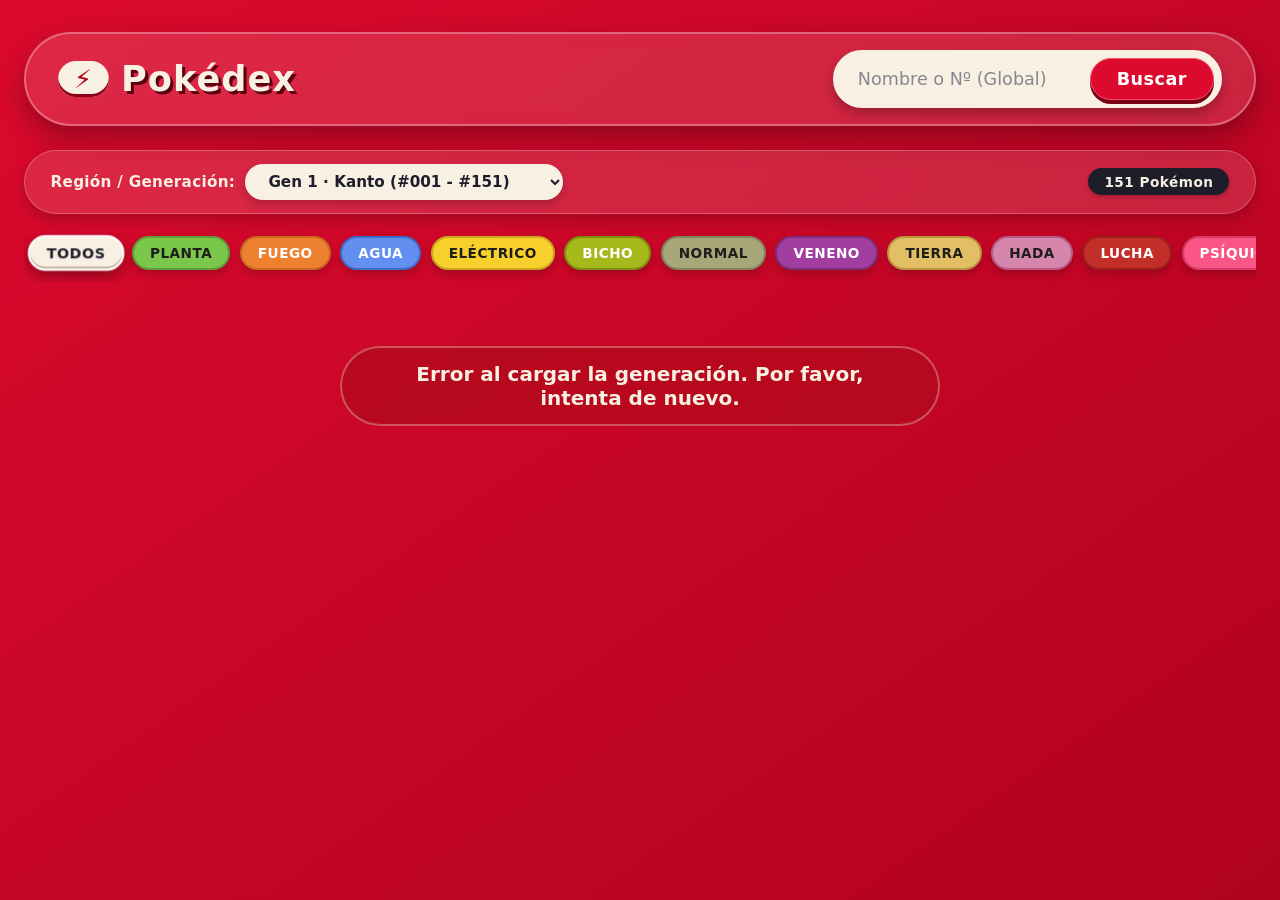
==== index.html @ fa8909f0 "feat: Pokédex completa con 9 generaciones, backend Flask, audio cries, modo Shiny y cadena evolutiva" ====
<!DOCTYPE html>
<html lang="es">
<head>
  <meta charset="UTF-8">
  <meta name="viewport" content="width=device-width, initial-scale=1.0, maximum-scale=1.5">
  <title>Pokédex · API Pokémon (Gen 1 - 9)</title>
  <link rel="stylesheet" href="style.css">
</head>
<body>
  <header class="pokedex-header">
    <h1>
      <span>⚡</span> Pokédex
    </h1>
    <div class="search-box">
      <input type="text" id="searchInput" placeholder="Nombre o Nº (Global)" aria-label="Buscar Pokémon">
      <button id="searchBtn">Buscar</button>
    </div>
  </header>

  <!-- Barra de Control: Selector de Generación y Contador -->
  <section class="controls-bar" aria-label="Control de Generaciones">
    <div class="generation-selector-wrapper">
      <label for="generationSelect" class="generation-label">Región / Generación:</label>
      <select id="generationSelect" class="generation-select" aria-label="Seleccionar Generación">
        <option value="1" selected>Gen 1 · Kanto (#001 - #151)</option>
        <option value="2">Gen 2 · Johto (#152 - #251)</option>
        <option value="3">Gen 3 · Hoenn (#252 - #386)</option>
        <option value="4">Gen 4 · Sinnoh (#387 - #493)</option>
        <option value="5">Gen 5 · Teselia (#494 - #649)</option>
        <option value="6">Gen 6 · Kalos (#650 - #721)</option>
        <option value="7">Gen 7 · Alola (#722 - #809)</option>
        <option value="8">Gen 8 · Galar (#810 - #905)</option>
        <option value="9">Gen 9 · Paldea (#906 - #1025)</option>
      </select>
    </div>
    <span class="pokemon-counter-badge" id="pokemonCounterBadge">151 Pokémon</span>
  </section>

  <!-- Filtro por Tipo -->
  <section class="types-filter-wrapper" aria-label="Filtro por tipo de Pokémon">
    <div class="types-filter-container" id="typesFilterContainer">
      <button class="type-filter-btn active" data-type="all">Todos</button>
      <button class="type-filter-btn type-grass" data-type="grass">Planta</button>
      <button class="type-filter-btn type-fire" data-type="fire">Fuego</button>
      <button class="type-filter-btn type-water" data-type="water">Agua</button>
      <button class="type-filter-btn type-electric" data-type="electric">Eléctrico</button>
      <button class="type-filter-btn type-bug" data-type="bug">Bicho</button>
      <button class="type-filter-btn type-normal" data-type="normal">Normal</button>
      <button class="type-filter-btn type-poison" data-type="poison">Veneno</button>
      <button class="type-filter-btn type-ground" data-type="ground">Tierra</button>
      <button class="type-filter-btn type-fairy" data-type="fairy">Hada</button>
      <button class="type-filter-btn type-fighting" data-type="fighting">Lucha</button>
      <button class="type-filter-btn type-psychic" data-type="psychic">Psíquico</button>
      <button class="type-filter-btn type-rock" data-type="rock">Roca</button>
      <button class="type-filter-btn type-ghost" data-type="ghost">Fantasma</button>
      <button class="type-filter-btn type-ice" data-type="ice">Hielo</button>
      <button class="type-filter-btn type-dragon" data-type="dragon">Dragón</button>
      <button class="type-filter-btn type-steel" data-type="steel">Acero</button>
      <button class="type-filter-btn type-flying" data-type="flying">Volador</button>
    </div>
  </section>

  <!-- Mensajes de estado y loader -->
  <div id="statusContainer" class="status-msg" style="display: none;"></div>
  <div id="loaderContainer" class="loader" style="display: none;"></div>

  <!-- Cuadrícula de Pokémon -->
  <main id="pokedexGrid" class="pokedex-grid"></main>

  <!-- Modal de Detalles del Pokémon -->
  <dialog id="pokemonModal" class="pokemon-modal">
    <div class="modal-card" id="modalCard">
      <button class="modal-close-btn" id="modalCloseBtn" aria-label="Cerrar modal">&times;</button>
      <div id="modalBody"></div>
    </div>
  </dialog>

  <script src="script.js"></script>
</body>
</html>
---- style.css ----
/* ==========================================================================
   Reset y base
   ========================================================================== */
* {
  margin: 0;
  padding: 0;
  box-sizing: border-box;
  font-family: 'Segoe UI', system-ui, -apple-system, sans-serif;
}

body {
  background: linear-gradient(145deg, #dc0a2d 0%, #b0021f 100%);
  min-height: 100vh;
  padding: 2rem 1.5rem 3rem;
  display: flex;
  flex-direction: column;
  align-items: center;
  color: #1e1e2a;
}

/* ==========================================================================
   Encabezado de la Pokédex
   ========================================================================== */
.pokedex-header {
  width: 100%;
  max-width: 1300px;
  display: flex;
  flex-wrap: wrap;
  justify-content: space-between;
  align-items: center;
  margin-bottom: 1.5rem;
  background: rgba(255, 255, 255, 0.12);
  backdrop-filter: blur(8px);
  padding: 1rem 2rem;
  border-radius: 60px;
  box-shadow: 0 12px 28px rgba(0, 0, 0, 0.3);
  border: 2px solid rgba(255, 255, 255, 0.3);
}

.pokedex-header h1 {
  display: flex;
  align-items: center;
  gap: 12px;
  font-size: 2.2rem;
  font-weight: 700;
  color: #f8f0e3;
  text-shadow: 3px 3px 0 #5c0010;
  letter-spacing: 1px;
}

.pokedex-header h1 span {
  background: #f8f0e3;
  color: #b0021f;
  padding: 0.2rem 1rem;
  border-radius: 50px;
  font-size: 1.6rem;
  text-shadow: none;
  box-shadow: inset 0 -3px 0 #8a0018;
}

.search-box {
  display: flex;
  gap: 8px;
  background: #f8f0e3;
  padding: 0.4rem 0.4rem 0.4rem 1.2rem;
  border-radius: 60px;
  box-shadow: 0 6px 12px rgba(0, 0, 0, 0.25);
  border: 2px solid #f8f0e3;
  flex-wrap: wrap;
}

.search-box input {
  border: none;
  background: transparent;
  padding: 0.6rem 0.2rem;
  font-size: 1.1rem;
  min-width: 180px;
  outline: none;
  color: #1e1e2a;
  font-weight: 500;
}

.search-box input::placeholder {
  color: #5a5a6e;
  font-weight: 400;
  opacity: 0.7;
}

.search-box button {
  background: #dc0a2d;
  border: none;
  padding: 0.6rem 1.6rem;
  border-radius: 60px;
  font-weight: 600;
  font-size: 1.1rem;
  color: white;
  cursor: pointer;
  transition: 0.2s;
  box-shadow: 0 4px 0 #7a0015;
  border: 1px solid #ff4d6a;
  letter-spacing: 0.5px;
}

.search-box button:hover {
  transform: translateY(-2px);
  background: #f0103a;
  box-shadow: 0 6px 0 #7a0015;
}

.search-box button:active {
  transform: translateY(2px);
  box-shadow: 0 1px 0 #7a0015;
}

/* ==========================================================================
   Barra de Controles (Selector de Generación y Contador)
   ========================================================================== */
.controls-bar {
  width: 100%;
  max-width: 1300px;
  display: flex;
  justify-content: space-between;
  align-items: center;
  flex-wrap: wrap;
  gap: 1rem;
  margin-bottom: 1.2rem;
  background: rgba(255, 255, 255, 0.12);
  backdrop-filter: blur(6px);
  padding: 0.8rem 1.6rem;
  border-radius: 40px;
  border: 1px solid rgba(255, 255, 255, 0.25);
  box-shadow: 0 6px 16px rgba(0, 0, 0, 0.2);
}

.generation-selector-wrapper {
  display: flex;
  align-items: center;
  gap: 10px;
  flex-wrap: wrap;
}

.generation-label {
  color: #f8f0e3;
  font-size: 0.95rem;
  font-weight: 700;
  letter-spacing: 0.3px;
}

.generation-select {
  background: #f8f0e3;
  color: #1e1e2a;
  border: none;
  padding: 0.5rem 1.2rem;
  border-radius: 30px;
  font-size: 0.95rem;
  font-weight: 700;
  cursor: pointer;
  outline: none;
  box-shadow: 0 4px 8px rgba(0, 0, 0, 0.2);
  transition: all 0.2s ease;
}

.generation-select:hover, .generation-select:focus {
  background: #ffffff;
  box-shadow: 0 6px 12px rgba(0, 0, 0, 0.3);
  transform: translateY(-1px);
}

.pokemon-counter-badge {
  background: #1e1e2a;
  color: #f8f0e3;
  padding: 0.35rem 1rem;
  border-radius: 30px;
  font-size: 0.85rem;
  font-weight: 700;
  letter-spacing: 0.5px;
  box-shadow: 0 2px 4px rgba(0, 0, 0, 0.2);
}

/* ==========================================================================
   Filtros por Tipo (Barra deslizable)
   ========================================================================== */
.types-filter-wrapper {
  width: 100%;
  max-width: 1300px;
  margin-bottom: 2rem;
  overflow-x: auto;
  padding-bottom: 0.5rem;
  scrollbar-width: thin;
  scrollbar-color: rgba(255, 255, 255, 0.4) transparent;
}

.types-filter-wrapper::-webkit-scrollbar {
  height: 6px;
}

.types-filter-wrapper::-webkit-scrollbar-thumb {
  background: rgba(255, 255, 255, 0.4);
  border-radius: 10px;
}

.types-filter-container {
  display: flex;
  gap: 0.6rem;
  align-items: center;
  min-width: max-content;
  padding: 0.2rem 0.4rem;
}

.type-filter-btn {
  padding: 0.45rem 1rem;
  border-radius: 50px;
  border: 2px solid rgba(255, 255, 255, 0.3);
  background: rgba(255, 255, 255, 0.15);
  color: #f8f0e3;
  font-size: 0.85rem;
  font-weight: 600;
  cursor: pointer;
  transition: all 0.2s ease;
  backdrop-filter: blur(4px);
  text-transform: uppercase;
  letter-spacing: 0.5px;
  box-shadow: 0 4px 8px rgba(0, 0, 0, 0.2);
}

.type-filter-btn:hover {
  transform: translateY(-2px);
  border-color: #f8f0e3;
  box-shadow: 0 6px 12px rgba(0, 0, 0, 0.3);
}

.type-filter-btn.active {
  background: #f8f0e3 !important;
  color: #1e1e2a !important;
  border-color: #ffffff !important;
  box-shadow: 0 4px 14px rgba(0, 0, 0, 0.4), inset 0 -2px 0 #c2b2a2;
  font-weight: 700;
  transform: scale(1.05);
}

/* ==========================================================================
   Cuadrícula y Tarjetas Pokémon
   ========================================================================== */
.pokedex-grid {
  display: grid;
  grid-template-columns: repeat(auto-fill, minmax(190px, 1fr));
  gap: 1.6rem;
  width: 100%;
  max-width: 1300px;
  margin: 0 auto;
}

.pokemon-card {
  background: #f8f0e3;
  border-radius: 26px;
  padding: 1.1rem 0.9rem;
  box-shadow: 0 14px 24px rgba(0, 0, 0, 0.35), inset 0 -6px 0 #b0a090;
  display: flex;
  flex-direction: column;
  align-items: center;
  transition: all 0.25s cubic-bezier(0.2, 0.8, 0.2, 1);
  border: 2px solid #ffe6d5;
  cursor: pointer;
  position: relative;
  user-select: none;
}

.pokemon-card:hover {
  transform: translateY(-8px) scale(1.02);
  box-shadow: 0 22px 36px rgba(0, 0, 0, 0.45), inset 0 -6px 0 #b0a090;
  border-color: #ffc4b0;
}

/* Fila superior de la tarjeta (ID y botón de rugido) */
.card-header-row {
  width: 100%;
  display: flex;
  justify-content: space-between;
  align-items: center;
  margin-bottom: 0.5rem;
}

.pokemon-id {
  background: #1e1e2a;
  color: #f8f0e3;
  font-size: 0.75rem;
  font-weight: 700;
  padding: 0.25rem 0.8rem;
  border-radius: 40px;
  letter-spacing: 0.5px;
  box-shadow: 0 2px 0 #3a3a4a;
}

.btn-cry {
  background: #dc0a2d;
  color: white;
  border: none;
  width: 32px;
  height: 32px;
  border-radius: 50%;
  display: inline-flex;
  align-items: center;
  justify-content: center;
  cursor: pointer;
  font-size: 0.95rem;
  transition: all 0.2s ease;
  box-shadow: 0 3px 0 #7a0015;
}

.btn-cry:hover {
  transform: scale(1.15);
  background: #f0103a;
}

.btn-cry:active, .btn-cry.playing {
  transform: scale(0.95);
  box-shadow: 0 1px 0 #7a0015;
  animation: soundWave 0.6s infinite alternate;
}

@keyframes soundWave {
  0% { transform: scale(1); filter: drop-shadow(0 0 2px #ff4d6a); }
  100% { transform: scale(1.2); filter: drop-shadow(0 0 10px #ff0033); }
}

.pokemon-sprite {
  width: 100%;
  aspect-ratio: 1/1;
  display: flex;
  align-items: center;
  justify-content: center;
  background: #e5d8c4;
  border-radius: 22px;
  padding: 0.4rem;
  box-shadow: inset 0 -4px 0 #b8a690, 0 6px 12px rgba(0, 0, 0, 0.15);
  margin-bottom: 0.6rem;
}

.pokemon-sprite img {
  width: 88%;
  height: 88%;
  object-fit: contain;
  image-rendering: crisp-edges;
  filter: drop-shadow(2px 4px 6px rgba(0, 0, 0, 0.25));
  transition: transform 0.25s ease;
}

.pokemon-card:hover .pokemon-sprite img {
  transform: scale(1.08);
}

.pokemon-name {
  font-size: 1.3rem;
  font-weight: 700;
  color: #1e1e2a;
  text-transform: capitalize;
  margin: 0.2rem 0;
  letter-spacing: -0.3px;
  text-align: center;
}

.pokemon-types {
  display: flex;
  flex-wrap: wrap;
  justify-content: center;
  gap: 6px;
  margin-top: 4px;
}

.type-badge {
  background: #d0c0b0;
  padding: 0.22rem 0.8rem;
  border-radius: 40px;
  font-size: 0.72rem;
  font-weight: 700;
  text-transform: uppercase;
  letter-spacing: 0.3px;
  color: #1e1e2a;
  box-shadow: inset 0 -2px 0 rgba(0, 0, 0, 0.2);
  border: 1px solid rgba(255, 255, 255, 0.4);
}

/* Colores de Tipos */
.type-grass { background: #7ac74c; border-color: #5f9d3a; color: #1e1e1a; }
.type-fire { background: #ee8130; border-color: #c96a1e; color: #ffffff; }
.type-water { background: #6390f0; border-color: #3d6bc9; color: #ffffff; }
.type-bug { background: #a6b91a; border-color: #7d8f12; color: #ffffff; }
.type-normal { background: #a8a77a; border-color: #81835a; color: #1e1e1a; }
.type-electric { background: #f7d02c; border-color: #c9a81e; color: #1e1e1a; }
.type-ice { background: #96d9d6; border-color: #5fa8a5; color: #1e1e1a; }
.type-fighting { background: #c22e28; border-color: #9c1e18; color: #ffffff; }
.type-poison { background: #a33ea1; border-color: #7d2f7b; color: #ffffff; }
.type-ground { background: #e2bf65; border-color: #b8973a; color: #1e1e1a; }
.type-flying { background: #a98ff3; border-color: #7a63c9; color: #ffffff; }
.type-psychic { background: #f95587; border-color: #d43a66; color: #ffffff; }
.type-rock { background: #b6a136; border-color: #8a7a28; color: #ffffff; }
.type-ghost { background: #735797; border-color: #533b72; color: #ffffff; }
.type-dragon { background: #6f35fc; border-color: #4d22b3; color: #ffffff; }
.type-dark { background: #705746; border-color: #4d3a2f; color: #ffffff; }
.type-steel { background: #b7b7ce; border-color: #8a8aa8; color: #1e1e1a; }
.type-fairy { background: #d685ad; border-color: #b85a85; color: #1e1e1a; }

/* ==========================================================================
   Mensajes de estado y Loader
   ========================================================================== */
.status-msg {
  color: #f8f0e3;
  font-size: 1.25rem;
  font-weight: 600;
  background: rgba(0, 0, 0, 0.4);
  padding: 0.9rem 2.2rem;
  border-radius: 80px;
  backdrop-filter: blur(4px);
  border: 2px solid rgba(255, 255, 240, 0.3);
  margin: 2rem 0;
  text-align: center;
  width: 100%;
  max-width: 600px;
}

.loader {
  border: 6px solid rgba(255, 255, 240, 0.2);
  border-top: 6px solid #f8f0e3;
  border-radius: 50%;
  width: 60px;
  height: 60px;
  animation: spin 1s linear infinite;
  margin: 3rem auto;
}

@keyframes spin {
  0% { transform: rotate(0deg); }
  100% { transform: rotate(360deg); }
}

/* ==========================================================================
   Modal de Detalles (<dialog>)
   ========================================================================== */
.pokemon-modal {
  border: none;
  border-radius: 30px;
  background: transparent;
  padding: 0;
  max-width: 520px;
  width: 90vw;
  margin: auto;
  box-shadow: 0 25px 50px -12px rgba(0, 0, 0, 0.6);
  outline: none;
}

.pokemon-modal::backdrop {
  background: rgba(15, 10, 20, 0.75);
  backdrop-filter: blur(8px);
}

.modal-card {
  background: #fdfbf7;
  border-radius: 30px;
  padding: 1.8rem;
  position: relative;
  box-shadow: inset 0 -8px 0 #ded2c2;
  border: 3px solid #f0e6d6;
  animation: modalFadeIn 0.25s cubic-bezier(0.16, 1, 0.3, 1);
}

@keyframes modalFadeIn {
  from {
    opacity: 0;
    transform: translateY(20px) scale(0.95);
  }
  to {
    opacity: 1;
    transform: translateY(0) scale(1);
  }
}

.modal-close-btn {
  position: absolute;
  top: 1.2rem;
  right: 1.2rem;
  background: #e2d5c5;
  border: none;
  font-size: 1.6rem;
  line-height: 1;
  width: 38px;
  height: 38px;
  border-radius: 50%;
  cursor: pointer;
  color: #4a3f35;
  display: flex;
  align-items: center;
  justify-content: center;
  transition: all 0.2s;
  box-shadow: 0 2px 4px rgba(0, 0, 0, 0.15);
}

.modal-close-btn:hover {
  background: #dc0a2d;
  color: white;
  transform: rotate(90deg);
}

/* Encabezado del modal */
.modal-header-section {
  display: flex;
  flex-direction: column;
  align-items: center;
  gap: 0.4rem;
  margin-bottom: 1.2rem;
}

.modal-id-badge {
  background: #1e1e2a;
  color: #f8f0e3;
  padding: 0.3rem 1rem;
  border-radius: 40px;
  font-size: 0.85rem;
  font-weight: 700;
  letter-spacing: 0.5px;
}

.modal-title {
  font-size: 2rem;
  font-weight: 800;
  text-transform: capitalize;
  color: #1e1e2a;
  letter-spacing: -0.5px;
}

/* Área del Sprite y Audio */
.modal-sprite-wrapper {
  display: flex;
  flex-direction: column;
  align-items: center;
  margin-bottom: 1.5rem;
}

.modal-sprite-container {
  width: 170px;
  height: 170px;
  background: #ebe0cf;
  border-radius: 50%;
  display: flex;
  align-items: center;
  justify-content: center;
  box-shadow: inset 0 -6px 0 #cfc0ad, 0 8px 20px rgba(0, 0, 0, 0.15);
  margin-bottom: 1rem;
  position: relative;
}

.modal-sprite-container img {
  width: 85%;
  height: 85%;
  object-fit: contain;
  filter: drop-shadow(0 6px 10px rgba(0, 0, 0, 0.25));
}

.modal-cry-btn {
  background: #dc0a2d;
  color: white;
  border: none;
  padding: 0.55rem 1.4rem;
  border-radius: 50px;
  font-size: 0.95rem;
  font-weight: 600;
  cursor: pointer;
  display: inline-flex;
  align-items: center;
  gap: 8px;
  transition: all 0.2s;
  box-shadow: 0 4px 0 #8a0018;
}

.modal-cry-btn:hover {
  background: #f0103a;
  transform: translateY(-2px);
  box-shadow: 0 6px 0 #8a0018;
}

.modal-cry-btn:active {
  transform: translateY(2px);
  box-shadow: 0 1px 0 #8a0018;
}

/* Medidas físicas y habilidades */
.modal-attributes-grid {
  display: grid;
  grid-template-columns: 1fr 1fr;
  gap: 0.8rem;
  background: #efe4d3;
  padding: 0.9rem;
  border-radius: 18px;
  margin-bottom: 1.5rem;
  box-shadow: inset 0 -2px 0 #d9cbba;
}

.modal-attr-item {
  display: flex;
  flex-direction: column;
  align-items: center;
  text-align: center;
}

.modal-attr-label {
  font-size: 0.75rem;
  text-transform: uppercase;
  font-weight: 700;
  color: #7a6b5d;
  letter-spacing: 0.5px;
  margin-bottom: 0.2rem;
}

.modal-attr-value {
  font-size: 1.1rem;
  font-weight: 700;
  color: #1e1e2a;
}

.modal-abilities-container {
  display: flex;
  flex-wrap: wrap;
  justify-content: center;
  gap: 6px;
  margin-bottom: 1.5rem;
}

.ability-badge {
  background: #ded0be;
  padding: 0.3rem 0.9rem;
  border-radius: 30px;
  font-size: 0.8rem;
  font-weight: 600;
  text-transform: capitalize;
  color: #3b3127;
  border: 1px solid #cbbea9;
}

.ability-badge.hidden {
  border-style: dashed;
  background: #f0e6d6;
  color: #7a6a57;
}

/* Estadísticas Base (Stats Bars) */
.modal-stats-section {
  width: 100%;
}

.modal-stats-title {
  font-size: 1.1rem;
  font-weight: 800;
  margin-bottom: 0.8rem;
  color: #2b231c;
  display: flex;
  align-items: center;
  gap: 6px;
}

.stat-row {
  display: grid;
  grid-template-columns: 75px 40px 1fr;
  align-items: center;
  gap: 10px;
  margin-bottom: 0.55rem;
}

.stat-name {
  font-size: 0.8rem;
  font-weight: 700;
  color: #5a4b3d;
  text-transform: uppercase;
}

.stat-val {
  font-size: 0.85rem;
  font-weight: 700;
  color: #1e1e2a;
  text-align: right;
}

.stat-bar-container {
  height: 10px;
  background: #e2d5c3;
  border-radius: 10px;
  overflow: hidden;
  position: relative;
  box-shadow: inset 0 1px 3px rgba(0, 0, 0, 0.15);
}

.stat-bar-fill {
  height: 100%;
  border-radius: 10px;
  transition: width 0.7s cubic-bezier(0.16, 1, 0.3, 1);
}

/* Colores específicos de barras según stat */
.stat-fill-hp { background: #ff5959; }
.stat-fill-attack { background: #f5ac78; }
.stat-fill-defense { background: #fae078; }
.stat-fill-special-attack { background: #9db7f5; }
.stat-fill-special-defense { background: #a7db8d; }
.stat-fill-speed { background: #fa92b2; }

/* ==========================================================================
   Modo Shiny (Variocolor) y Animaciones
   ========================================================================== */
.card-actions {
  display: flex;
  gap: 6px;
  align-items: center;
}

.btn-shiny {
  background: #f8f0e3;
  color: #b8860b;
  border: 1px solid #d4c4b0;
  width: 32px;
  height: 32px;
  border-radius: 50%;
  display: inline-flex;
  align-items: center;
  justify-content: center;
  cursor: pointer;
  font-size: 0.95rem;
  transition: all 0.2s ease;
  box-shadow: 0 2px 0 #b0a090;
}

.btn-shiny:hover {
  transform: scale(1.15);
  background: #ffffff;
  border-color: #ffd700;
  box-shadow: 0 0 10px rgba(255, 215, 0, 0.6);
}

.btn-shiny.active {
  background: #ffd700;
  color: #1e1e2a;
  border-color: #ffaa00;
  box-shadow: 0 0 12px rgba(255, 215, 0, 0.8), 0 2px 0 #b38600;
  animation: shinyPulse 1.2s infinite alternate;
}

@keyframes shinyPulse {
  0% { transform: scale(1); filter: drop-shadow(0 0 4px #ffd700); }
  100% { transform: scale(1.12); filter: drop-shadow(0 0 10px #ffbb00); }
}

.shiny-sparkle-anim {
  animation: sparkleFlash 0.5s ease-out;
}

@keyframes sparkleFlash {
  0% { transform: scale(0.85); filter: brightness(2) contrast(1.5); }
  50% { transform: scale(1.12); filter: brightness(1.6) drop-shadow(0 0 12px #ffd700); }
  100% { transform: scale(1); filter: none; }
}

.modal-actions-row {
  display: flex;
  gap: 10px;
  align-items: center;
  justify-content: center;
  flex-wrap: wrap;
}

.modal-shiny-btn {
  background: #ffd700;
  color: #1e1e2a;
  border: none;
  padding: 0.55rem 1.2rem;
  border-radius: 50px;
  font-size: 0.9rem;
  font-weight: 700;
  cursor: pointer;
  display: inline-flex;
  align-items: center;
  gap: 6px;
  transition: all 0.2s;
  box-shadow: 0 4px 0 #b89700;
}

.modal-shiny-btn:hover {
  background: #ffe033;
  transform: translateY(-2px);
  box-shadow: 0 6px 0 #b89700;
}

.modal-shiny-btn:active {
  transform: translateY(2px);
  box-shadow: 0 1px 0 #b89700;
}

.modal-shiny-btn.active {
  background: #ffb700;
  box-shadow: inset 0 2px 4px rgba(0, 0, 0, 0.2), 0 2px 0 #b89700;
}

.modal-sprite-container.is-shiny {
  background: linear-gradient(135deg, #fff2cc 0%, #ffe599 100%);
  border: 3px solid #ffd700;
  box-shadow: 0 0 25px rgba(255, 215, 0, 0.45), inset 0 -4px 0 #e6b800;
}

/* ==========================================================================
   Cadena Evolutiva en el Modal
   ========================================================================== */
.modal-evolution-section {
  width: 100%;
  margin-top: 1.5rem;
  padding-top: 1.2rem;
  border-top: 2px dashed #ded0be;
}

.modal-evolution-title {
  font-size: 1.1rem;
  font-weight: 800;
  margin-bottom: 1rem;
  color: #2b231c;
  display: flex;
  align-items: center;
  gap: 6px;
}

.evolution-flow {
  display: flex;
  align-items: center;
  justify-content: center;
  flex-wrap: wrap;
  gap: 0.8rem;
  background: #efe4d3;
  padding: 1rem;
  border-radius: 20px;
  box-shadow: inset 0 -2px 0 #d9cbba;
}

.evo-card {
  display: flex;
  flex-direction: column;
  align-items: center;
  background: #fdfbf7;
  padding: 0.6rem 0.8rem;
  border-radius: 16px;
  cursor: pointer;
  transition: all 0.2s ease;
  border: 2px solid #e2d5c3;
  min-width: 85px;
  box-shadow: 0 4px 8px rgba(0, 0, 0, 0.1);
}

.evo-card:hover {
  transform: translateY(-4px) scale(1.05);
  border-color: #dc0a2d;
  box-shadow: 0 8px 16px rgba(0, 0, 0, 0.2);
}

.evo-card.current-pokemon {
  border-color: #dc0a2d;
  background: #fff5f5;
  box-shadow: 0 0 12px rgba(220, 10, 45, 0.35);
}

.evo-card img {
  width: 65px;
  height: 65px;
  object-fit: contain;
  margin-bottom: 0.2rem;
  filter: drop-shadow(0 2px 4px rgba(0, 0, 0, 0.15));
}

.evo-card .evo-name {
  font-size: 0.8rem;
  font-weight: 700;
  text-transform: capitalize;
  color: #1e1e2a;
}

.evo-card .evo-id {
  font-size: 0.7rem;
  font-weight: 600;
  color: #7a6b5d;
}

.evo-arrow {
  display: flex;
  flex-direction: column;
  align-items: center;
  gap: 2px;
  color: #8a7a6a;
  font-size: 1.1rem;
  font-weight: 700;
}

.evo-trigger {
  font-size: 0.68rem;
  font-weight: 700;
  background: #ded0be;
  padding: 0.15rem 0.5rem;
  border-radius: 10px;
  color: #3b3127;
  white-space: nowrap;
  max-width: 95px;
  text-align: center;
  text-transform: capitalize;
}

.evo-branch-group {
  display: flex;
  flex-direction: column;
  gap: 0.6rem;
}

.evo-loading-spinner {
  font-size: 0.9rem;
  color: #7a6b5d;
  font-weight: 600;
  padding: 1rem;
  text-align: center;
}

/* ==========================================================================
   Responsive
   ========================================================================== */
@media (max-width: 700px) {
  body {
    padding: 1rem 0.8rem 2rem;
  }
  .pokedex-header {
    flex-direction: column;
    gap: 1rem;
    align-items: stretch;
    padding: 1.2rem 1.5rem;
    border-radius: 40px;
  }
  .pokedex-header h1 {
    font-size: 1.8rem;
    justify-content: center;
  }
  .search-box {
    padding: 0.4rem;
    flex-wrap: nowrap;
  }
  .search-box input {
    min-width: 120px;
    font-size: 1rem;
    flex: 1;
  }
  .search-box button {
    padding: 0.5rem 1.2rem;
    font-size: 1rem;
  }
  .pokedex-grid {
    grid-template-columns: repeat(auto-fill, minmax(150px, 1fr));
    gap: 1.2rem;
  }
  .modal-card {
    padding: 1.4rem 1rem;
  }
}

@media (max-width: 450px) {
  .pokedex-grid {
    grid-template-columns: repeat(2, 1fr);
    gap: 0.8rem;
  }
  .pokemon-card {
    padding: 0.8rem 0.5rem;
  }
  .pokemon-name {
    font-size: 1.05rem;
  }
  .pokemon-sprite {
    border-radius: 18px;
  }
  .stat-row {
    grid-template-columns: 60px 35px 1fr;
    gap: 6px;
  }
}
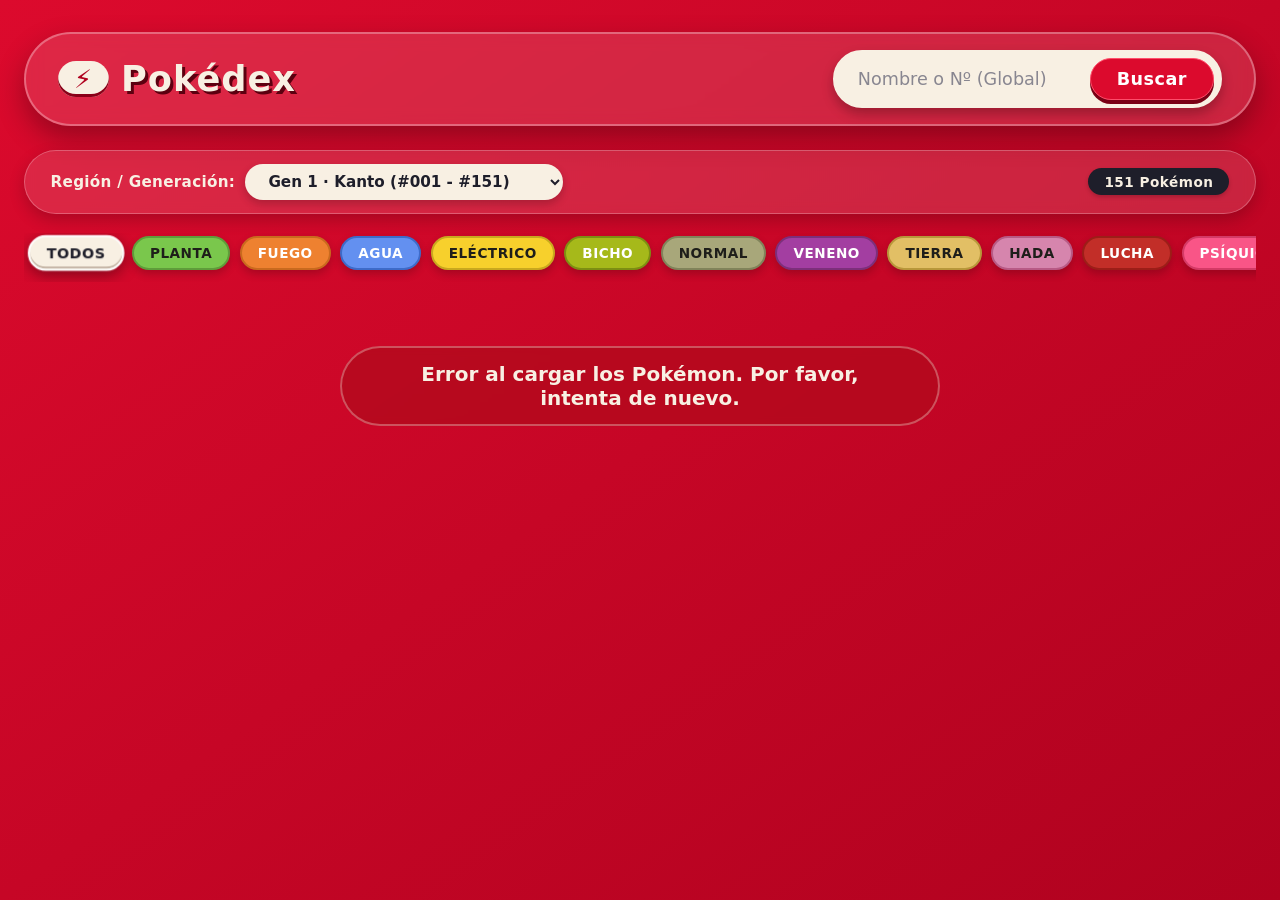
==== commit 2a393088: "feat: Integración de Megaevoluciones y Formas Gigamax en modal y selector" ====
--- a/index.html
+++ b/index.html
@@ -31,6 +31,10 @@
         <option value="7">Gen 7 · Alola (#722 - #809)</option>
         <option value="8">Gen 8 · Galar (#810 - #905)</option>
         <option value="9">Gen 9 · Paldea (#906 - #1025)</option>
+        <optgroup label="Formas Especiales">
+          <option value="mega">🧬 Megaevoluciones</option>
+          <option value="gmax">⚡ Formas Gigamax</option>
+        </optgroup>
       </select>
     </div>
     <span class="pokemon-counter-badge" id="pokemonCounterBadge">151 Pokémon</span>
--- a/style.css
+++ b/style.css
@@ -803,6 +803,63 @@
 }
 
 /* ==========================================================================
+   Sección de Formas Alternas (Megas, Gigamax, Regionales) en el Modal
+   ========================================================================== */
+.modal-forms-section {
+  width: 100%;
+  display: flex;
+  flex-direction: column;
+  align-items: center;
+  gap: 8px;
+  margin-bottom: 1.2rem;
+  background: #efe4d3;
+  padding: 0.7rem 1rem;
+  border-radius: 20px;
+  box-shadow: inset 0 -2px 0 #d9cbba;
+}
+
+.modal-forms-label {
+  font-size: 0.78rem;
+  text-transform: uppercase;
+  font-weight: 800;
+  color: #7a6b5d;
+  letter-spacing: 0.5px;
+}
+
+.modal-forms-buttons {
+  display: flex;
+  flex-wrap: wrap;
+  gap: 6px;
+  justify-content: center;
+}
+
+.modal-form-btn {
+  background: #fdfbf7;
+  color: #1e1e2a;
+  border: 1.5px solid #dcd0bf;
+  padding: 0.35rem 0.9rem;
+  border-radius: 30px;
+  font-size: 0.8rem;
+  font-weight: 700;
+  cursor: pointer;
+  transition: all 0.2s ease;
+  box-shadow: 0 2px 4px rgba(0, 0, 0, 0.1);
+}
+
+.modal-form-btn:hover {
+  background: #ffffff;
+  border-color: #dc0a2d;
+  transform: translateY(-1px);
+}
+
+.modal-form-btn.active {
+  background: #dc0a2d;
+  color: #ffffff;
+  border-color: #b0021f;
+  box-shadow: 0 3px 8px rgba(220, 10, 45, 0.4);
+}
+
+/* ==========================================================================
    Cadena Evolutiva en el Modal
    ========================================================================== */
 .modal-evolution-section {
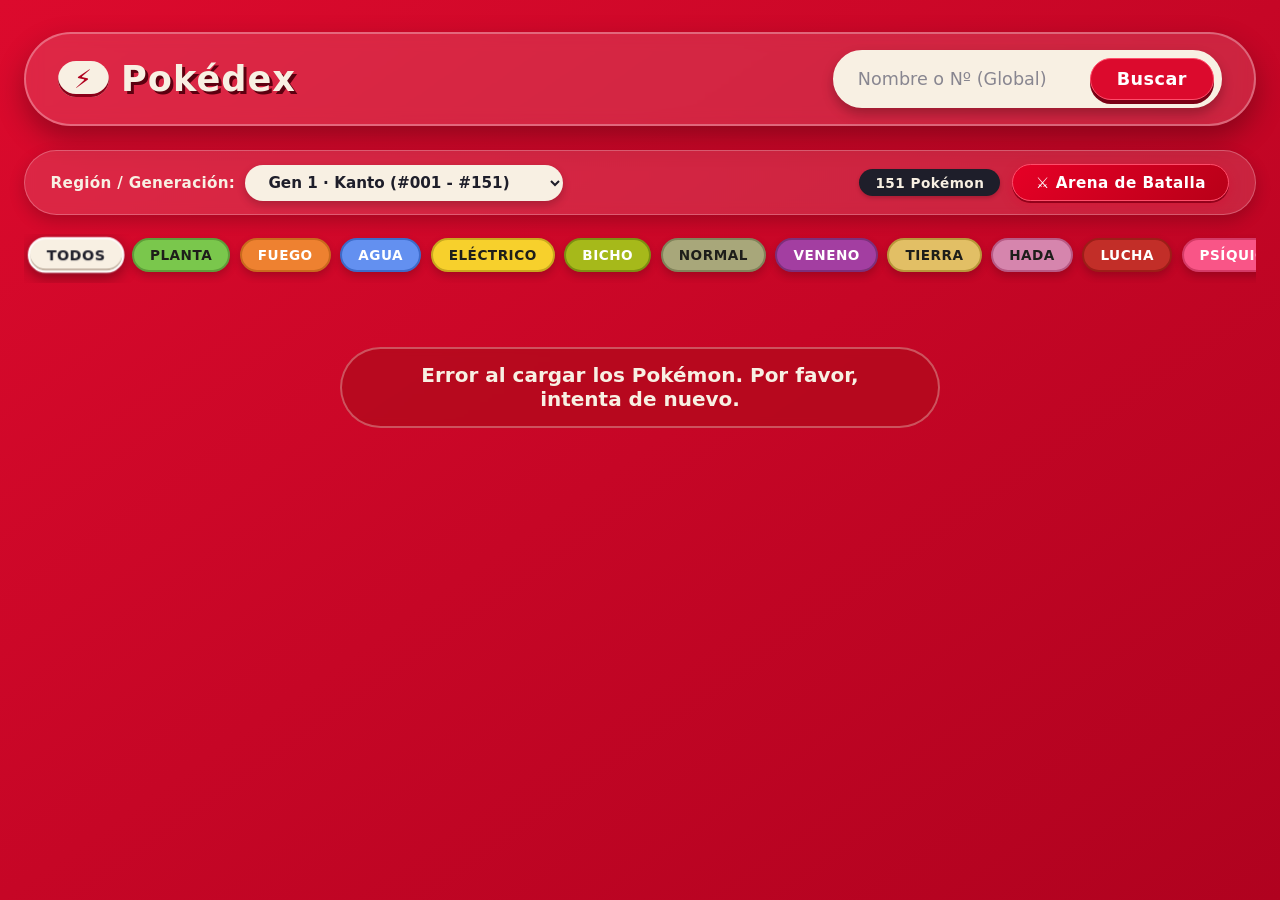
==== commit 75923bc0: "feat: Simulador de Combate Pokemon con seleccion de 4 ataques y efectividad elemental" ====
--- a/index.html
+++ b/index.html
@@ -3,7 +3,7 @@
 <head>
   <meta charset="UTF-8">
   <meta name="viewport" content="width=device-width, initial-scale=1.0, maximum-scale=1.5">
-  <title>Pokédex · API Pokémon (Gen 1 - 9)</title>
+  <title>Pokédex · API Pokémon (Gen 1 - 9 & Arena de Batalla)</title>
   <link rel="stylesheet" href="style.css">
 </head>
 <body>
@@ -17,7 +17,7 @@
     </div>
   </header>
 
-  <!-- Barra de Control: Selector de Generación y Contador -->
+  <!-- Barra de Control: Selector de Generación, Contador y Botón de Batalla -->
   <section class="controls-bar" aria-label="Control de Generaciones">
     <div class="generation-selector-wrapper">
       <label for="generationSelect" class="generation-label">Región / Generación:</label>
@@ -37,7 +37,13 @@
         </optgroup>
       </select>
     </div>
-    <span class="pokemon-counter-badge" id="pokemonCounterBadge">151 Pokémon</span>
+
+    <div class="controls-right-group">
+      <span class="pokemon-counter-badge" id="pokemonCounterBadge">151 Pokémon</span>
+      <button id="openBattleBtn" class="battle-arena-btn" aria-label="Abrir Arena de Batalla">
+        ⚔️ Arena de Batalla
+      </button>
+    </div>
   </section>
 
   <!-- Filtro por Tipo -->
@@ -79,6 +85,133 @@
     </div>
   </dialog>
 
+  <!-- Modal de Arena de Batalla Pokémon -->
+  <dialog id="battleModal" class="battle-dialog">
+    <div class="battle-modal-container">
+      <button class="modal-close-btn" id="battleCloseBtn" aria-label="Cerrar arena de batalla">&times;</button>
+
+      <!-- Vista 1: Configuración de Combatientes y Selección de 4 Ataques -->
+      <div id="battleSetupView" class="battle-view active">
+        <h2 class="battle-main-title">⚔️ Arena de Batalla Pokémon</h2>
+        <p class="battle-subtitle">Elige a tu Pokémon, personaliza sus 4 ataques y enfréntate en combate.</p>
+
+        <div class="battle-fighters-grid">
+          <!-- Combatiente 1: Jugador -->
+          <div class="fighter-setup-card player-card">
+            <div class="fighter-card-header">
+              <span class="fighter-badge player-badge">Tu Pokémon</span>
+            </div>
+            <div class="fighter-select-row">
+              <select id="p1Select" class="fighter-select" aria-label="Seleccionar tu Pokémon"></select>
+            </div>
+            <div class="fighter-preview" id="p1Preview"></div>
+
+            <div class="moves-selection-panel">
+              <div class="moves-panel-header">
+                <span class="moves-panel-title">Elige tus 4 Ataques:</span>
+              </div>
+              <div class="move-slots-container">
+                <select class="battle-move-select" id="p1Move0" aria-label="Ataque 1"></select>
+                <select class="battle-move-select" id="p1Move1" aria-label="Ataque 2"></select>
+                <select class="battle-move-select" id="p1Move2" aria-label="Ataque 3"></select>
+                <select class="battle-move-select" id="p1Move3" aria-label="Ataque 4"></select>
+              </div>
+            </div>
+          </div>
+
+          <!-- Separador VS Central -->
+          <div class="battle-vs-separator">
+            <span class="vs-circle">VS</span>
+            <button id="randomRivalBtn" class="random-rival-btn" title="Seleccionar rival al azar">🎲 Rival Aleatorio</button>
+          </div>
+
+          <!-- Combatiente 2: Oponente / CPU -->
+          <div class="fighter-setup-card rival-card">
+            <div class="fighter-card-header">
+              <span class="fighter-badge rival-badge">Oponente</span>
+            </div>
+            <div class="fighter-select-row">
+              <select id="p2Select" class="fighter-select" aria-label="Seleccionar oponente"></select>
+            </div>
+            <div class="fighter-preview" id="p2Preview"></div>
+
+            <div class="moves-selection-panel">
+              <div class="moves-panel-header">
+                <span class="moves-panel-title">4 Ataques del Rival:</span>
+              </div>
+              <div class="move-slots-container">
+                <select class="battle-move-select" id="p2Move0" aria-label="Ataque 1 rival"></select>
+                <select class="battle-move-select" id="p2Move1" aria-label="Ataque 2 rival"></select>
+                <select class="battle-move-select" id="p2Move2" aria-label="Ataque 3 rival"></select>
+                <select class="battle-move-select" id="p2Move3" aria-label="Ataque 4 rival"></select>
+              </div>
+            </div>
+          </div>
+        </div>
+
+        <button id="startBattleBtn" class="start-battle-btn">⚔️ ¡Comenzar Batalla!</button>
+      </div>
+
+      <!-- Vista 2: Campo de Batalla Interactivo -->
+      <div id="battleArenaView" class="battle-view" style="display: none;">
+        <!-- Escenario de Combate con HUDs -->
+        <div class="battlefield-stage">
+          <!-- HUD del Rival (Arriba Derecha) -->
+          <div class="battle-hud rival-hud" id="p2Hud">
+            <div class="hud-header">
+              <span class="hud-name" id="p2HudName">Rival</span>
+              <span class="hud-level">Nv. 50</span>
+            </div>
+            <div class="hud-hp-bar-container">
+              <div class="hud-hp-fill" id="p2HpFill" style="width: 100%;"></div>
+            </div>
+            <div class="hud-hp-text" id="p2HpText">PS: 100 / 100</div>
+          </div>
+
+          <!-- Plataforma y Sprite del Rival -->
+          <div class="sprite-platform rival-platform">
+            <div class="platform-shadow"></div>
+            <img id="p2BattleSprite" class="battle-sprite" src="" alt="Rival">
+          </div>
+
+          <!-- Plataforma y Sprite del Jugador -->
+          <div class="sprite-platform player-platform">
+            <div class="platform-shadow"></div>
+            <img id="p1BattleSprite" class="battle-sprite" src="" alt="Tu Pokémon">
+          </div>
+
+          <!-- HUD del Jugador (Abajo Izquierda) -->
+          <div class="battle-hud player-hud" id="p1Hud">
+            <div class="hud-header">
+              <span class="hud-name" id="p1HudName">Tu Pokémon</span>
+              <span class="hud-level">Nv. 50</span>
+            </div>
+            <div class="hud-hp-bar-container">
+              <div class="hud-hp-fill" id="p1HpFill" style="width: 100%;"></div>
+            </div>
+            <div class="hud-hp-text" id="p1HpText">PS: 100 / 100</div>
+          </div>
+        </div>
+
+        <!-- Caja de Diálogo y Registro de Combate -->
+        <div class="battle-dialog-box" id="battleLogBox">
+          <p id="battleLogText">¡La batalla está a punto de comenzar! Elige tu ataque.</p>
+        </div>
+
+        <!-- Panel de 4 Ataques en Batalla -->
+        <div class="battle-action-panel">
+          <div class="moves-battle-grid" id="battleMovesGrid">
+            <!-- Botones generados dinámicamente -->
+          </div>
+          <div class="battle-controls-footer">
+            <button id="rematchBattleBtn" class="arena-control-btn" style="display: none;">🔄 Revancha</button>
+            <button id="changeFightersBtn" class="arena-control-btn">⚙️ Cambiar Pokémon / Ataques</button>
+          </div>
+        </div>
+      </div>
+    </div>
+  </dialog>
+
   <script src="script.js"></script>
 </body>
 </html>
--- a/style.css
+++ b/style.css
@@ -175,6 +175,38 @@
   font-weight: 700;
   letter-spacing: 0.5px;
   box-shadow: 0 2px 4px rgba(0, 0, 0, 0.2);
+}
+
+.controls-right-group {
+  display: flex;
+  align-items: center;
+  gap: 12px;
+  flex-wrap: wrap;
+}
+
+.battle-arena-btn {
+  background: linear-gradient(135deg, #e60026 0%, #b80018 100%);
+  color: #ffffff;
+  border: 1px solid #ff4d6a;
+  padding: 0.55rem 1.4rem;
+  border-radius: 30px;
+  font-size: 0.95rem;
+  font-weight: 800;
+  cursor: pointer;
+  box-shadow: 0 4px 12px rgba(220, 10, 45, 0.4), 0 2px 0 #7a0015;
+  transition: all 0.2s ease;
+  letter-spacing: 0.5px;
+}
+
+.battle-arena-btn:hover {
+  transform: translateY(-2px) scale(1.03);
+  background: linear-gradient(135deg, #ff1a3c 0%, #d4001e 100%);
+  box-shadow: 0 6px 16px rgba(220, 10, 45, 0.6), 0 3px 0 #7a0015;
+}
+
+.battle-arena-btn:active {
+  transform: translateY(2px);
+  box-shadow: 0 1px 0 #7a0015;
 }
 
 /* ==========================================================================
@@ -976,6 +1008,505 @@
 }
 
 /* ==========================================================================
+   Modal y Escenario de la Arena de Batalla
+   ========================================================================== */
+.battle-dialog {
+  border: none;
+  border-radius: 30px;
+  background: transparent;
+  padding: 0;
+  max-width: 860px;
+  width: 95vw;
+  margin: auto;
+  box-shadow: 0 25px 60px rgba(0, 0, 0, 0.7);
+  outline: none;
+}
+
+.battle-dialog::backdrop {
+  background: rgba(10, 10, 18, 0.85);
+  backdrop-filter: blur(8px);
+}
+
+.battle-modal-container {
+  background: #fdfbf7;
+  border-radius: 30px;
+  padding: 1.8rem;
+  position: relative;
+  box-shadow: inset 0 -8px 0 #ded2c2;
+  border: 3px solid #f0e6d6;
+  max-height: 90vh;
+  overflow-y: auto;
+  animation: modalFadeIn 0.25s cubic-bezier(0.16, 1, 0.3, 1);
+}
+
+.battle-main-title {
+  font-size: 1.8rem;
+  font-weight: 800;
+  color: #1e1e2a;
+  text-align: center;
+  letter-spacing: -0.5px;
+}
+
+.battle-subtitle {
+  text-align: center;
+  font-size: 0.95rem;
+  color: #6a5d50;
+  margin: 0.3rem 0 1.5rem;
+}
+
+/* Grilla de selección de combatientes */
+.battle-fighters-grid {
+  display: grid;
+  grid-template-columns: 1fr auto 1fr;
+  gap: 1.2rem;
+  align-items: stretch;
+  margin-bottom: 1.5rem;
+}
+
+.fighter-setup-card {
+  background: #efe4d3;
+  border-radius: 20px;
+  padding: 1.2rem;
+  display: flex;
+  flex-direction: column;
+  box-shadow: inset 0 -3px 0 #d9cbba;
+  border: 2px solid #e2d5c3;
+}
+
+.player-card {
+  border-color: #6390f0;
+}
+
+.rival-card {
+  border-color: #ee8130;
+}
+
+.fighter-card-header {
+  display: flex;
+  justify-content: space-between;
+  align-items: center;
+  margin-bottom: 0.8rem;
+}
+
+.fighter-badge {
+  background: #1e1e2a;
+  color: #ffffff;
+  padding: 0.25rem 0.8rem;
+  border-radius: 20px;
+  font-size: 0.75rem;
+  font-weight: 800;
+  text-transform: uppercase;
+}
+
+.player-badge {
+  background: #2b59c3;
+}
+
+.rival-badge {
+  background: #c33b2b;
+}
+
+.fighter-select {
+  width: 100%;
+  background: #ffffff;
+  border: 1.5px solid #d4c4b0;
+  padding: 0.5rem 0.8rem;
+  border-radius: 12px;
+  font-size: 0.9rem;
+  font-weight: 700;
+  color: #1e1e2a;
+  cursor: pointer;
+  outline: none;
+  margin-bottom: 0.8rem;
+}
+
+.fighter-preview {
+  display: flex;
+  flex-direction: column;
+  align-items: center;
+  margin-bottom: 1rem;
+}
+
+.fighter-preview-sprite {
+  width: 110px;
+  height: 110px;
+  object-fit: contain;
+  filter: drop-shadow(0 4px 6px rgba(0, 0, 0, 0.2));
+  transition: transform 0.2s;
+}
+
+.fighter-preview-name {
+  font-size: 1.15rem;
+  font-weight: 800;
+  text-transform: capitalize;
+  color: #1e1e2a;
+  margin: 0.2rem 0;
+}
+
+.fighter-preview-types {
+  display: flex;
+  gap: 4px;
+}
+
+/* Panel de selección de 4 ataques */
+.moves-selection-panel {
+  background: #fdfbf7;
+  border-radius: 14px;
+  padding: 0.8rem;
+  margin-top: auto;
+  border: 1px solid #ded0be;
+}
+
+.moves-panel-title {
+  font-size: 0.8rem;
+  font-weight: 800;
+  color: #5a4a3a;
+  text-transform: uppercase;
+  margin-bottom: 0.5rem;
+  display: block;
+}
+
+.move-slots-container {
+  display: flex;
+  flex-direction: column;
+  gap: 6px;
+}
+
+.battle-move-select {
+  width: 100%;
+  padding: 0.38rem 0.6rem;
+  border-radius: 8px;
+  border: 1px solid #d4c4b0;
+  background: #ffffff;
+  font-size: 0.82rem;
+  font-weight: 700;
+  color: #1e1e2a;
+  outline: none;
+  cursor: pointer;
+}
+
+/* Separador VS central */
+.battle-vs-separator {
+  display: flex;
+  flex-direction: column;
+  align-items: center;
+  justify-content: center;
+  gap: 1rem;
+}
+
+.vs-circle {
+  width: 54px;
+  height: 54px;
+  border-radius: 50%;
+  background: #dc0a2d;
+  color: #ffffff;
+  font-size: 1.2rem;
+  font-weight: 900;
+  display: flex;
+  align-items: center;
+  justify-content: center;
+  box-shadow: 0 4px 10px rgba(0, 0, 0, 0.3), inset 0 -2px 0 #7a0015;
+  border: 2px solid #ffffff;
+}
+
+.random-rival-btn {
+  background: #f8f0e3;
+  color: #1e1e2a;
+  border: 1.5px solid #d4c4b0;
+  padding: 0.4rem 0.8rem;
+  border-radius: 20px;
+  font-size: 0.78rem;
+  font-weight: 700;
+  cursor: pointer;
+  white-space: nowrap;
+  transition: all 0.2s;
+}
+
+.random-rival-btn:hover {
+  background: #ffffff;
+  transform: scale(1.05);
+}
+
+.start-battle-btn {
+  width: 100%;
+  background: linear-gradient(135deg, #e60026 0%, #b80018 100%);
+  color: #ffffff;
+  border: none;
+  padding: 0.85rem;
+  border-radius: 40px;
+  font-size: 1.2rem;
+  font-weight: 800;
+  cursor: pointer;
+  box-shadow: 0 6px 16px rgba(220, 10, 45, 0.4), 0 3px 0 #7a0015;
+  transition: all 0.2s;
+}
+
+.start-battle-btn:hover {
+  transform: translateY(-2px);
+  background: linear-gradient(135deg, #ff1a3c 0%, #d4001e 100%);
+  box-shadow: 0 8px 20px rgba(220, 10, 45, 0.6), 0 3px 0 #7a0015;
+}
+
+/* ==========================================================================
+   Vista 2: Escenario del Campo de Batalla Interactivo
+   ========================================================================== */
+.battlefield-stage {
+  width: 100%;
+  height: 320px;
+  background: linear-gradient(180deg, #78c2e6 0%, #c1e7f8 50%, #76c043 55%, #5a9e32 100%);
+  border-radius: 24px;
+  border: 3px solid #33691e;
+  position: relative;
+  overflow: hidden;
+  box-shadow: inset 0 0 20px rgba(0, 0, 0, 0.2), 0 8px 16px rgba(0, 0, 0, 0.25);
+  margin-bottom: 1rem;
+}
+
+/* HUDs de vida */
+.battle-hud {
+  position: absolute;
+  background: #fdfbf7;
+  border: 2px solid #1e1e2a;
+  border-radius: 14px;
+  padding: 0.6rem 0.9rem;
+  min-width: 190px;
+  box-shadow: 0 4px 8px rgba(0, 0, 0, 0.25);
+  z-index: 10;
+}
+
+.rival-hud {
+  top: 15px;
+  right: 20px;
+}
+
+.player-hud {
+  bottom: 15px;
+  left: 20px;
+}
+
+.hud-header {
+  display: flex;
+  justify-content: space-between;
+  align-items: center;
+  margin-bottom: 0.3rem;
+}
+
+.hud-name {
+  font-size: 0.9rem;
+  font-weight: 800;
+  text-transform: capitalize;
+  color: #1e1e2a;
+}
+
+.hud-level {
+  font-size: 0.75rem;
+  font-weight: 700;
+  color: #7a6b5d;
+}
+
+.hud-hp-bar-container {
+  height: 10px;
+  background: #e0d0be;
+  border-radius: 10px;
+  overflow: hidden;
+  border: 1px solid #1e1e2a;
+  margin-bottom: 0.2rem;
+}
+
+.hud-hp-fill {
+  height: 100%;
+  background: #4caf50;
+  transition: width 0.6s cubic-bezier(0.16, 1, 0.3, 1), background-color 0.4s;
+}
+
+.hud-hp-fill.hp-yellow {
+  background: #ffb300;
+}
+
+.hud-hp-fill.hp-red {
+  background: #e53935;
+}
+
+.hud-hp-text {
+  font-size: 0.72rem;
+  font-weight: 800;
+  text-align: right;
+  color: #1e1e2a;
+}
+
+/* Plataformas y Sprites */
+.sprite-platform {
+  position: absolute;
+  display: flex;
+  flex-direction: column;
+  align-items: center;
+  justify-content: center;
+}
+
+.rival-platform {
+  top: 65px;
+  left: 60px;
+}
+
+.player-platform {
+  bottom: 25px;
+  right: 70px;
+}
+
+.platform-shadow {
+  width: 120px;
+  height: 25px;
+  background: rgba(30, 60, 20, 0.35);
+  border-radius: 50%;
+  filter: blur(3px);
+  position: absolute;
+  bottom: -5px;
+}
+
+.battle-sprite {
+  width: 130px;
+  height: 130px;
+  object-fit: contain;
+  position: relative;
+  z-index: 5;
+  filter: drop-shadow(0 4px 6px rgba(0, 0, 0, 0.3));
+  transition: transform 0.2s;
+}
+
+/* Animaciones de combate */
+.attack-lunge-player {
+  animation: lungePlayer 0.35s ease-in-out;
+}
+
+@keyframes lungePlayer {
+  0% { transform: translate(0, 0); }
+  50% { transform: translate(-40px, -30px) scale(1.1); }
+  100% { transform: translate(0, 0); }
+}
+
+.attack-lunge-rival {
+  animation: lungeRival 0.35s ease-in-out;
+}
+
+@keyframes lungeRival {
+  0% { transform: translate(0, 0); }
+  50% { transform: translate(40px, 30px) scale(1.1); }
+  100% { transform: translate(0, 0); }
+}
+
+.hit-shake {
+  animation: shakeDamage 0.4s ease-in-out;
+}
+
+@keyframes shakeDamage {
+  0%, 100% { transform: translateX(0); filter: none; }
+  20%, 60% { transform: translateX(-8px); filter: brightness(2) drop-shadow(0 0 8px #ff0000); }
+  40%, 80% { transform: translateX(8px); filter: brightness(2) drop-shadow(0 0 8px #ff0000); }
+}
+
+.faint-fall {
+  animation: faintDown 0.6s forwards ease-in;
+}
+
+@keyframes faintDown {
+  0% { opacity: 1; transform: translateY(0); }
+  100% { opacity: 0; transform: translateY(50px) scale(0.8); }
+}
+
+/* Diálogo de batalla */
+.battle-dialog-box {
+  background: #1e1e2a;
+  color: #f8f0e3;
+  border: 3px solid #ded0be;
+  border-radius: 16px;
+  padding: 1rem 1.2rem;
+  font-size: 1rem;
+  font-weight: 700;
+  min-height: 60px;
+  display: flex;
+  align-items: center;
+  margin-bottom: 1rem;
+  box-shadow: 0 4px 8px rgba(0, 0, 0, 0.3);
+  line-height: 1.4;
+}
+
+/* Grilla de los 4 ataques */
+.moves-battle-grid {
+  display: grid;
+  grid-template-columns: 1fr 1fr;
+  gap: 0.8rem;
+  margin-bottom: 0.8rem;
+}
+
+.battle-move-btn {
+  padding: 0.75rem 1rem;
+  border-radius: 16px;
+  border: 2px solid rgba(255, 255, 255, 0.5);
+  cursor: pointer;
+  display: flex;
+  flex-direction: column;
+  align-items: flex-start;
+  transition: all 0.2s ease;
+  box-shadow: 0 4px 8px rgba(0, 0, 0, 0.2);
+  color: #ffffff;
+  position: relative;
+  overflow: hidden;
+}
+
+.battle-move-btn:hover:not(:disabled) {
+  transform: translateY(-2px) scale(1.02);
+  box-shadow: 0 6px 14px rgba(0, 0, 0, 0.3);
+}
+
+.battle-move-btn:active:not(:disabled) {
+  transform: translateY(1px);
+}
+
+.battle-move-btn:disabled {
+  opacity: 0.5;
+  cursor: not-allowed;
+}
+
+.move-btn-name {
+  font-size: 0.95rem;
+  font-weight: 800;
+  text-transform: capitalize;
+  margin-bottom: 0.2rem;
+}
+
+.move-btn-meta {
+  display: flex;
+  gap: 8px;
+  align-items: center;
+  font-size: 0.75rem;
+  font-weight: 700;
+  opacity: 0.9;
+}
+
+.battle-controls-footer {
+  display: flex;
+  justify-content: flex-end;
+  gap: 10px;
+}
+
+.arena-control-btn {
+  background: #efe4d3;
+  color: #1e1e2a;
+  border: 1.5px solid #d4c4b0;
+  padding: 0.5rem 1.2rem;
+  border-radius: 30px;
+  font-size: 0.85rem;
+  font-weight: 700;
+  cursor: pointer;
+  transition: all 0.2s;
+}
+
+.arena-control-btn:hover {
+  background: #ffffff;
+  transform: translateY(-1px);
+}
+
+/* ==========================================================================
    Responsive
    ========================================================================== */
 @media (max-width: 700px) {
@@ -1013,6 +1544,27 @@
   .modal-card {
     padding: 1.4rem 1rem;
   }
+  .battle-fighters-grid {
+    grid-template-columns: 1fr;
+  }
+  .battlefield-stage {
+    height: 270px;
+  }
+  .battle-sprite {
+    width: 95px;
+    height: 95px;
+  }
+  .rival-platform {
+    top: 50px;
+    left: 30px;
+  }
+  .player-platform {
+    bottom: 20px;
+    right: 40px;
+  }
+  .moves-battle-grid {
+    grid-template-columns: 1fr;
+  }
 }
 
 @media (max-width: 450px) {
@@ -1033,4 +1585,10 @@
     grid-template-columns: 60px 35px 1fr;
     gap: 6px;
   }
-}
+  .battle-modal-container {
+    padding: 1rem;
+  }
+  .battle-main-title {
+    font-size: 1.4rem;
+  }
+}
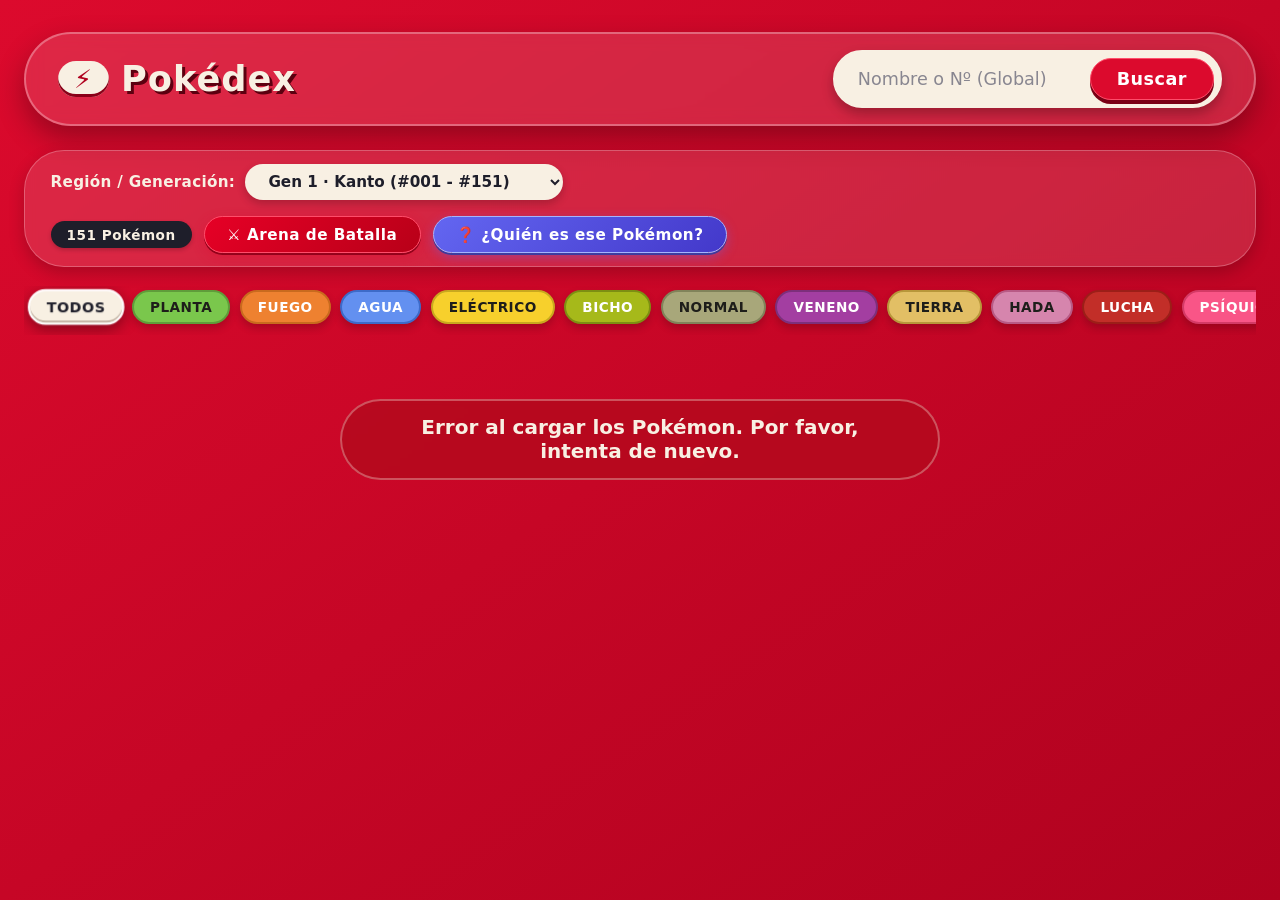
==== commit f8aa923e: "feat: Minijuego Quien es ese Pokemon con silueta anime, selector y contador de racha con persistenci" ====
--- a/index.html
+++ b/index.html
@@ -42,6 +42,9 @@
       <span class="pokemon-counter-badge" id="pokemonCounterBadge">151 Pokémon</span>
       <button id="openBattleBtn" class="battle-arena-btn" aria-label="Abrir Arena de Batalla">
         ⚔️ Arena de Batalla
+      </button>
+      <button id="openQuizBtn" class="quiz-btn" aria-label="Abrir Minijuego ¿Quién es ese Pokémon?">
+        ❓ ¿Quién es ese Pokémon?
       </button>
     </div>
   </section>
@@ -212,6 +215,64 @@
     </div>
   </dialog>
 
+  <!-- Modal de Minijuego: ¿Quién es ese Pokémon? -->
+  <dialog id="quizModal" class="quiz-dialog">
+    <div class="quiz-modal-container">
+      <button class="quiz-close-btn" id="closeQuizBtn" aria-label="Cerrar minijuego">&times;</button>
+      
+      <div class="quiz-header">
+        <div class="quiz-title-wrapper">
+          <span class="quiz-badge-icon">❓</span>
+          <h2 class="quiz-title">¿Quién es ese Pokémon?</h2>
+        </div>
+        <div class="quiz-scoreboard">
+          <div class="streak-badge current-streak" title="Racha actual de aciertos consecutivos">
+            <span class="streak-icon">🔥</span>
+            <span class="streak-label">Racha:</span>
+            <span id="quizStreakCount" class="streak-value">0</span>
+          </div>
+          <div class="streak-badge best-streak" title="Mejor récord histórico">
+            <span class="streak-icon">🏆</span>
+            <span class="streak-label">Récord:</span>
+            <span id="quizBestStreak" class="streak-value">0</span>
+          </div>
+          <div class="streak-badge total-score" title="Partidas ganadas">
+            <span class="streak-icon">⭐</span>
+            <span id="quizScoreText" class="streak-value">0 / 0</span>
+          </div>
+        </div>
+      </div>
+
+      <div class="quiz-content-card">
+        <!-- Escenario Silueta Anime -->
+        <div class="quiz-display" id="quizDisplay">
+          <div class="quiz-rays-bg"></div>
+          <img id="quizSprite" class="quiz-silhouette" src="" alt="Silueta Pokémon">
+          <button id="quizCryBtn" class="quiz-cry-btn" title="Escuchar sonido del Pokémon">
+            🔊 Escuchar Rugido
+          </button>
+        </div>
+
+        <!-- Banner de Feedback -->
+        <div id="quizFeedback" class="quiz-feedback">
+          ¿Puedes adivinar qué Pokémon se oculta en las sombras?
+        </div>
+
+        <!-- Cuadrícula de 4 Opciones -->
+        <div class="quiz-options-grid" id="quizOptionsGrid">
+          <!-- 4 botones generados dinámicamente -->
+        </div>
+
+        <!-- Barra inferior -->
+        <div class="quiz-controls-footer">
+          <button id="quizHintBtn" class="quiz-aux-btn" title="Ver pista de tipos elementales">💡 Pista de Tipo</button>
+          <button id="quizNextBtn" class="quiz-next-btn" style="display: none;">Siguiente Pokémon ➔</button>
+          <button id="quizResetStreakBtn" class="quiz-aux-btn quiz-reset-btn" title="Reiniciar contador de racha">🔄 Reiniciar Racha</button>
+        </div>
+      </div>
+    </div>
+  </dialog>
+
   <script src="script.js"></script>
 </body>
 </html>
--- a/style.css
+++ b/style.css
@@ -207,6 +207,34 @@
 .battle-arena-btn:active {
   transform: translateY(2px);
   box-shadow: 0 1px 0 #7a0015;
+}
+
+.quiz-btn {
+  background: linear-gradient(135deg, #6366f1 0%, #4338ca 100%);
+  color: #ffffff;
+  border: 1px solid #a5b4fc;
+  padding: 0.55rem 1.4rem;
+  border-radius: 30px;
+  font-size: 0.95rem;
+  font-weight: 800;
+  cursor: pointer;
+  box-shadow: 0 4px 12px rgba(99, 102, 241, 0.4), 0 2px 0 #312e81;
+  transition: all 0.2s ease;
+  letter-spacing: 0.5px;
+  display: inline-flex;
+  align-items: center;
+  gap: 6px;
+}
+
+.quiz-btn:hover {
+  transform: translateY(-2px) scale(1.03);
+  background: linear-gradient(135deg, #818cf8 0%, #4f46e5 100%);
+  box-shadow: 0 6px 16px rgba(99, 102, 241, 0.6), 0 3px 0 #312e81;
+}
+
+.quiz-btn:active {
+  transform: translateY(2px);
+  box-shadow: 0 1px 0 #312e81;
 }
 
 /* ==========================================================================
@@ -1592,3 +1620,446 @@
     font-size: 1.4rem;
   }
 }
+
+/* ==========================================================================
+   Minijuego: ¿Quién es ese Pokémon? & Sistema de Racha
+   ========================================================================== */
+.quiz-dialog {
+  padding: 0;
+  border: none;
+  border-radius: 24px;
+  background: #ffffff;
+  max-width: 650px;
+  width: 92%;
+  box-shadow: 0 25px 60px rgba(15, 23, 42, 0.4);
+  overflow: hidden;
+  margin: auto;
+}
+
+.quiz-dialog::backdrop {
+  background: rgba(15, 23, 42, 0.75);
+  backdrop-filter: blur(6px);
+}
+
+.quiz-modal-container {
+  padding: 1.8rem;
+  display: flex;
+  flex-direction: column;
+  gap: 1.2rem;
+  position: relative;
+  background: linear-gradient(180deg, #f8fafc 0%, #edf2f7 100%);
+}
+
+.quiz-close-btn {
+  position: absolute;
+  top: 1rem;
+  right: 1.2rem;
+  width: 36px;
+  height: 36px;
+  border-radius: 50%;
+  background: #e2e8f0;
+  border: none;
+  color: #475569;
+  font-size: 1.5rem;
+  font-weight: 700;
+  cursor: pointer;
+  display: flex;
+  align-items: center;
+  justify-content: center;
+  transition: all 0.2s;
+  z-index: 10;
+}
+
+.quiz-close-btn:hover {
+  background: #ef4444;
+  color: #ffffff;
+  transform: rotate(90deg);
+}
+
+.quiz-header {
+  display: flex;
+  flex-direction: column;
+  gap: 0.8rem;
+}
+
+.quiz-title-wrapper {
+  display: flex;
+  align-items: center;
+  gap: 8px;
+}
+
+.quiz-badge-icon {
+  font-size: 1.6rem;
+}
+
+.quiz-title {
+  margin: 0;
+  font-size: 1.4rem;
+  font-weight: 800;
+  color: #1e293b;
+  letter-spacing: -0.5px;
+}
+
+/* Marcador de Rachas */
+.quiz-scoreboard {
+  display: flex;
+  align-items: center;
+  gap: 10px;
+  flex-wrap: wrap;
+}
+
+.streak-badge {
+  display: inline-flex;
+  align-items: center;
+  gap: 6px;
+  padding: 6px 12px;
+  border-radius: 20px;
+  font-size: 0.85rem;
+  font-weight: 800;
+  transition: all 0.3s cubic-bezier(0.34, 1.56, 0.64, 1);
+}
+
+.streak-badge.current-streak {
+  background: #fff7ed;
+  border: 1.5px solid #fdba74;
+  color: #c2410c;
+}
+
+.streak-badge.current-streak.streak-hot {
+  background: linear-gradient(135deg, #ffedd5 0%, #fed7aa 100%);
+  border-color: #f97316;
+  box-shadow: 0 0 14px rgba(249, 115, 22, 0.45);
+  transform: scale(1.04);
+}
+
+.streak-badge.best-streak {
+  background: #fefce8;
+  border: 1.5px solid #fde047;
+  color: #a16207;
+}
+
+.streak-badge.total-score {
+  background: #eff6ff;
+  border: 1.5px solid #93c5fd;
+  color: #1d4ed8;
+}
+
+.streak-value {
+  font-size: 0.95rem;
+  letter-spacing: 0.5px;
+}
+
+/* Escenario Anime */
+.quiz-content-card {
+  display: flex;
+  flex-direction: column;
+  gap: 1rem;
+}
+
+.quiz-display {
+  position: relative;
+  width: 100%;
+  height: 250px;
+  border-radius: 20px;
+  overflow: hidden;
+  display: flex;
+  align-items: center;
+  justify-content: center;
+  background: radial-gradient(circle at center, #1e40af 0%, #0c1c44 100%);
+  box-shadow: inset 0 0 30px rgba(0, 0, 0, 0.5), 0 8px 20px rgba(15, 23, 42, 0.2);
+  border: 3px solid #3b82f6;
+}
+
+.quiz-rays-bg {
+  position: absolute;
+  top: -50%;
+  left: -50%;
+  width: 200%;
+  height: 200%;
+  background: repeating-conic-gradient(
+    from 0deg,
+    rgba(96, 165, 250, 0.2) 0deg 15deg,
+    transparent 15deg 30deg
+  );
+  animation: spinRays 35s linear infinite;
+  pointer-events: none;
+}
+
+@keyframes spinRays {
+  from {
+    transform: rotate(0deg);
+  }
+  to {
+    transform: rotate(360deg);
+  }
+}
+
+.quiz-silhouette {
+  position: relative;
+  max-height: 190px;
+  width: auto;
+  object-fit: contain;
+  z-index: 2;
+  filter: brightness(0);
+  transition: filter 0.6s cubic-bezier(0.34, 1.56, 0.64, 1), transform 0.4s ease;
+  user-select: none;
+  -webkit-user-drag: none;
+}
+
+.quiz-silhouette.revealed {
+  filter: brightness(1) drop-shadow(0 10px 20px rgba(253, 224, 71, 0.6));
+  transform: scale(1.08);
+  animation: celebrateBounce 0.6s ease;
+}
+
+@keyframes celebrateBounce {
+  0% { transform: scale(0.9); }
+  50% { transform: scale(1.15); }
+  100% { transform: scale(1.08); }
+}
+
+.quiz-cry-btn {
+  position: absolute;
+  bottom: 12px;
+  right: 12px;
+  z-index: 4;
+  background: rgba(15, 23, 42, 0.8);
+  backdrop-filter: blur(4px);
+  color: #ffffff;
+  border: 1px solid rgba(255, 255, 255, 0.2);
+  border-radius: 20px;
+  padding: 5px 12px;
+  font-size: 0.8rem;
+  font-weight: 700;
+  cursor: pointer;
+  transition: all 0.2s;
+  display: flex;
+  align-items: center;
+  gap: 4px;
+}
+
+.quiz-cry-btn:hover {
+  background: #3b82f6;
+  border-color: #60a5fa;
+  transform: scale(1.05);
+}
+
+/* Feedback Banner */
+.quiz-feedback {
+  text-align: center;
+  padding: 10px 14px;
+  border-radius: 12px;
+  font-size: 1rem;
+  font-weight: 700;
+  color: #334155;
+  background: #f1f5f9;
+  border: 1px solid #cbd5e1;
+  transition: all 0.2s;
+  min-height: 44px;
+  display: flex;
+  align-items: center;
+  justify-content: center;
+}
+
+.quiz-feedback.feedback-correct {
+  background: #dcfce7;
+  border-color: #86efac;
+  color: #15803d;
+  animation: pulseScale 0.3s ease;
+}
+
+.quiz-feedback.feedback-wrong {
+  background: #fee2e2;
+  border-color: #fca5a5;
+  color: #b91c1c;
+  animation: shakeFeedback 0.3s ease;
+}
+
+.quiz-feedback.feedback-record {
+  background: linear-gradient(135deg, #fef3c7 0%, #fde68a 100%);
+  border-color: #f59e0b;
+  color: #92400e;
+  box-shadow: 0 0 15px rgba(245, 158, 11, 0.4);
+}
+
+@keyframes pulseScale {
+  0% { transform: scale(0.97); }
+  50% { transform: scale(1.03); }
+  100% { transform: scale(1); }
+}
+
+@keyframes shakeFeedback {
+  0%, 100% { transform: translateX(0); }
+  25% { transform: translateX(-6px); }
+  75% { transform: translateX(6px); }
+}
+
+/* Opciones de Respuesta */
+.quiz-options-grid {
+  display: grid;
+  grid-template-columns: repeat(2, 1fr);
+  gap: 10px;
+}
+
+.quiz-option-btn {
+  display: flex;
+  align-items: center;
+  gap: 10px;
+  padding: 12px 14px;
+  border-radius: 14px;
+  background: #ffffff;
+  border: 2px solid #e2e8f0;
+  color: #1e293b;
+  font-size: 0.95rem;
+  font-weight: 700;
+  cursor: pointer;
+  transition: all 0.2s cubic-bezier(0.34, 1.56, 0.64, 1);
+  box-shadow: 0 2px 5px rgba(0, 0, 0, 0.04);
+  text-align: left;
+}
+
+.quiz-option-btn:hover:not(:disabled) {
+  border-color: #3b82f6;
+  background: #f0f9ff;
+  transform: translateY(-2px);
+  box-shadow: 0 5px 12px rgba(59, 130, 246, 0.15);
+}
+
+.quiz-option-btn:active:not(:disabled) {
+  transform: translateY(0);
+}
+
+.quiz-opt-num {
+  display: flex;
+  align-items: center;
+  justify-content: center;
+  width: 26px;
+  height: 26px;
+  border-radius: 8px;
+  background: #f1f5f9;
+  color: #64748b;
+  font-size: 0.8rem;
+  font-weight: 800;
+  flex-shrink: 0;
+}
+
+.quiz-option-btn.opt-correct {
+  background: #10b981 !important;
+  color: #ffffff !important;
+  border-color: #059669 !important;
+  box-shadow: 0 4px 15px rgba(16, 185, 129, 0.4);
+  transform: scale(1.02);
+}
+
+.quiz-option-btn.opt-correct .quiz-opt-num {
+  background: rgba(255, 255, 255, 0.25);
+  color: #ffffff;
+}
+
+.quiz-option-btn.opt-wrong {
+  background: #ef4444 !important;
+  color: #ffffff !important;
+  border-color: #dc2626 !important;
+  animation: shakeOption 0.4s ease;
+}
+
+.quiz-option-btn.opt-wrong .quiz-opt-num {
+  background: rgba(255, 255, 255, 0.25);
+  color: #ffffff;
+}
+
+@keyframes shakeOption {
+  0%, 100% { transform: translateX(0); }
+  20%, 60% { transform: translateX(-8px); }
+  40%, 80% { transform: translateX(8px); }
+}
+
+/* Barra inferior */
+.quiz-controls-footer {
+  display: flex;
+  align-items: center;
+  justify-content: space-between;
+  gap: 10px;
+  flex-wrap: wrap;
+  margin-top: 4px;
+}
+
+.quiz-aux-btn {
+  background: #ffffff;
+  border: 1px solid #cbd5e1;
+  color: #475569;
+  padding: 8px 14px;
+  border-radius: 18px;
+  font-size: 0.85rem;
+  font-weight: 700;
+  cursor: pointer;
+  transition: all 0.2s;
+}
+
+.quiz-aux-btn:hover {
+  background: #f8fafc;
+  color: #1e293b;
+  border-color: #94a3b8;
+}
+
+.quiz-reset-btn:hover {
+  background: #fef2f2;
+  color: #ef4444;
+  border-color: #fca5a5;
+}
+
+.quiz-next-btn {
+  background: linear-gradient(135deg, #10b981 0%, #059669 100%);
+  color: #ffffff;
+  border: none;
+  padding: 10px 22px;
+  border-radius: 20px;
+  font-size: 0.95rem;
+  font-weight: 800;
+  cursor: pointer;
+  box-shadow: 0 4px 14px rgba(16, 185, 129, 0.4);
+  transition: all 0.2s;
+  animation: pulseNext 2s infinite;
+}
+
+.quiz-next-btn:hover {
+  background: linear-gradient(135deg, #34d399 0%, #10b981 100%);
+  transform: translateY(-2px) scale(1.03);
+  box-shadow: 0 6px 18px rgba(16, 185, 129, 0.5);
+}
+
+@keyframes pulseNext {
+  0%, 100% { box-shadow: 0 0 0 0 rgba(16, 185, 129, 0.5); }
+  50% { box-shadow: 0 0 0 10px rgba(16, 185, 129, 0); }
+}
+
+/* Responsivo para Móviles */
+@media (max-width: 580px) {
+  .quiz-modal-container {
+    padding: 1.2rem;
+  }
+  .quiz-display {
+    height: 190px;
+  }
+  .quiz-silhouette {
+    max-height: 140px;
+  }
+  .quiz-options-grid {
+    grid-template-columns: 1fr;
+  }
+  .quiz-scoreboard {
+    gap: 6px;
+  }
+  .streak-badge {
+    font-size: 0.78rem;
+    padding: 4px 8px;
+  }
+  .quiz-controls-footer {
+    flex-direction: column;
+    width: 100%;
+  }
+  .quiz-next-btn, .quiz-aux-btn {
+    width: 100%;
+    text-align: center;
+  }
+}
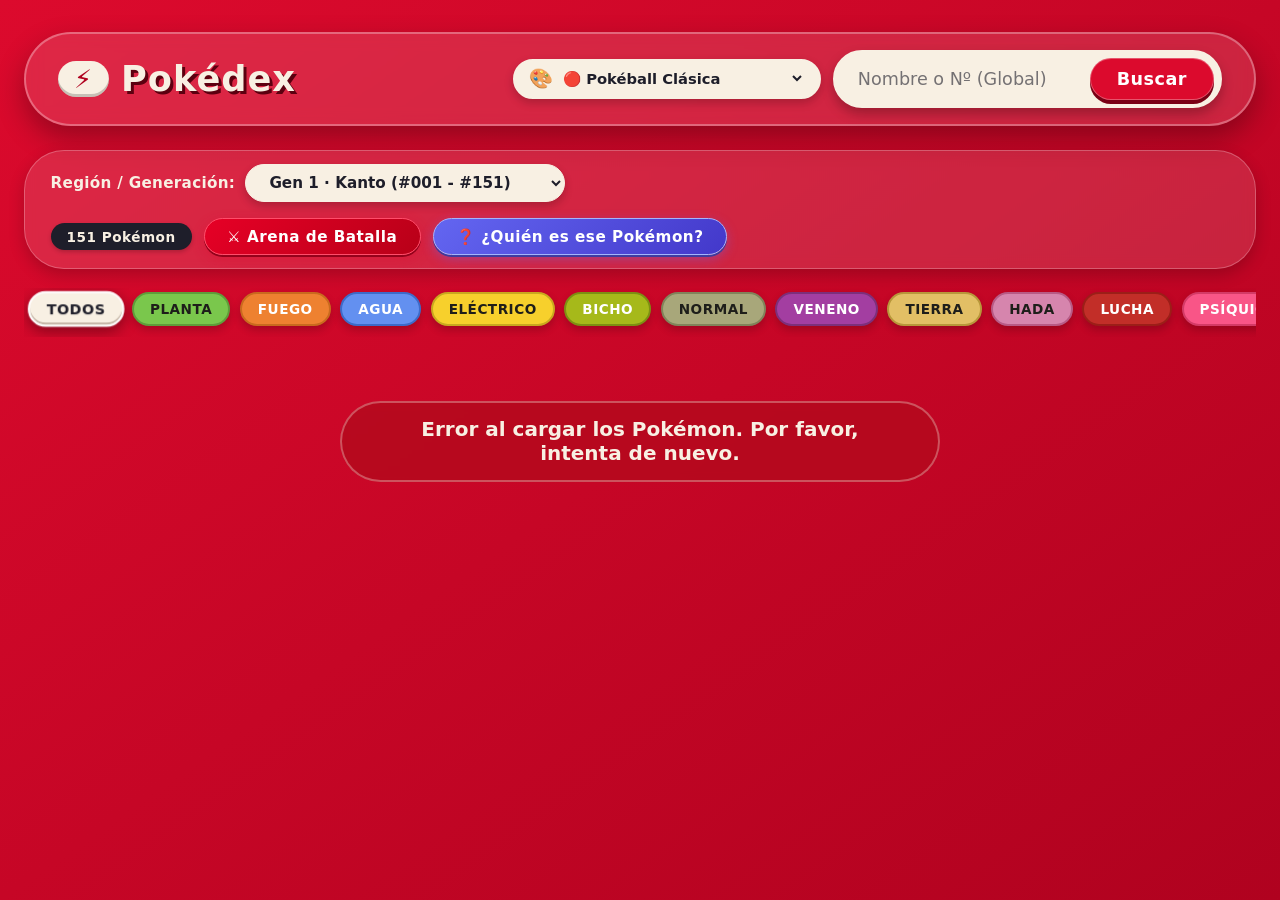
==== commit edc18e67: "feat: Selector de temas visuales con 7 paletas oficiales y persistencia en LocalStorage" ====
--- a/index.html
+++ b/index.html
@@ -11,9 +11,23 @@
     <h1>
       <span>⚡</span> Pokédex
     </h1>
-    <div class="search-box">
-      <input type="text" id="searchInput" placeholder="Nombre o Nº (Global)" aria-label="Buscar Pokémon">
-      <button id="searchBtn">Buscar</button>
+    <div class="header-actions">
+      <div class="theme-selector-wrapper">
+        <label for="themeSelect" class="theme-selector-label" title="Tema Visual">🎨</label>
+        <select id="themeSelect" class="theme-select" aria-label="Seleccionar Tema Visual">
+          <option value="classic" selected>🔴 Pokéball Clásica</option>
+          <option value="dark">🌙 Modo Oscuro (Umbreon)</option>
+          <option value="masterball">🔮 Master Ball</option>
+          <option value="ultraball">⚡ Ultra Ball</option>
+          <option value="greatball">💧 Super Ball</option>
+          <option value="gameboy">🎮 Game Boy 1996</option>
+          <option value="rotom">⚡ Rotom Dex</option>
+        </select>
+      </div>
+      <div class="search-box">
+        <input type="text" id="searchInput" placeholder="Nombre o Nº (Global)" aria-label="Buscar Pokémon">
+        <button id="searchBtn">Buscar</button>
+      </div>
     </div>
   </header>
 
@@ -225,6 +239,25 @@
           <span class="quiz-badge-icon">❓</span>
           <h2 class="quiz-title">¿Quién es ese Pokémon?</h2>
         </div>
+        <div class="quiz-category-bar">
+          <label for="quizCategorySelect" class="quiz-category-label">Modo / Filtro:</label>
+          <select id="quizCategorySelect" class="quiz-category-select">
+            <option value="all" selected>🌐 Todos los Pokémon (1300+ con Megas y Formas)</option>
+            <option value="special">🧬 Solo Megas y Formas Gigamax</option>
+            <option value="mega">🧬 Solo Megaevoluciones</option>
+            <option value="gmax">⚡ Solo Formas Gigamax</option>
+            <option value="regional">🗺️ Solo Formas Regionales (Alola, Galar, Hisui, Paldea)</option>
+            <option value="1">🔴 Gen 1 - Kanto (#001 - #151)</option>
+            <option value="2">🪙 Gen 2 - Johto (#152 - #251)</option>
+            <option value="3">🌿 Gen 3 - Hoenn (#252 - #386)</option>
+            <option value="4">💎 Gen 4 - Sinnoh (#387 - #493)</option>
+            <option value="5">⚙️ Gen 5 - Teselia (#494 - #649)</option>
+            <option value="6">🌸 Gen 6 - Kalos (#650 - #721)</option>
+            <option value="7">🌴 Gen 7 - Alola (#722 - #809)</option>
+            <option value="8">⚔️ Gen 8 - Galar (#810 - #905)</option>
+            <option value="9">🍇 Gen 9 - Paldea (#906 - #1025)</option>
+          </select>
+        </div>
         <div class="quiz-scoreboard">
           <div class="streak-badge current-streak" title="Racha actual de aciertos consecutivos">
             <span class="streak-icon">🔥</span>
--- a/style.css
+++ b/style.css
@@ -8,14 +8,191 @@
   font-family: 'Segoe UI', system-ui, -apple-system, sans-serif;
 }
 
+:root {
+  /* Tema por defecto: Pokéball Clásica */
+  --theme-bg: linear-gradient(145deg, #dc0a2d 0%, #b0021f 100%);
+  --theme-header-bg: rgba(255, 255, 255, 0.12);
+  --theme-header-border: rgba(255, 255, 255, 0.3);
+  --theme-header-text: #f8f0e3;
+  --theme-header-shadow: #5c0010;
+  --theme-header-badge-bg: #f8f0e3;
+  --theme-header-badge-color: #b0021f;
+  --theme-search-bg: #f8f0e3;
+  --theme-search-border: #f8f0e3;
+  --theme-search-text: #1e1e2a;
+  --theme-search-btn-bg: #dc0a2d;
+  --theme-search-btn-shadow: #7a0015;
+  --theme-controls-bg: rgba(255, 255, 255, 0.12);
+  --theme-controls-border: rgba(255, 255, 255, 0.25);
+  --theme-controls-text: #f8f0e3;
+  --theme-card-bg: #f8f0e3;
+  --theme-card-border: #ffe6d5;
+  --theme-card-text: #1e1e2a;
+  --theme-card-inset: #b0a090;
+  --theme-badge-counter-bg: #1e1e2a;
+  --theme-badge-counter-color: #f8f0e3;
+}
+
+/* 🌙 MODO OSCURO (Umbreon) */
+body[data-theme="dark"] {
+  --theme-bg: linear-gradient(145deg, #090d16 0%, #0f172a 50%, #020617 100%);
+  --theme-header-bg: rgba(30, 41, 59, 0.85);
+  --theme-header-border: rgba(99, 102, 241, 0.4);
+  --theme-header-text: #f8fafc;
+  --theme-header-shadow: #020617;
+  --theme-header-badge-bg: #6366f1;
+  --theme-header-badge-color: #ffffff;
+  --theme-search-bg: #1e293b;
+  --theme-search-border: #334155;
+  --theme-search-text: #f8fafc;
+  --theme-search-btn-bg: #6366f1;
+  --theme-search-btn-shadow: #3730a3;
+  --theme-controls-bg: rgba(30, 41, 59, 0.85);
+  --theme-controls-border: #334155;
+  --theme-controls-text: #e2e8f0;
+  --theme-card-bg: #1e293b;
+  --theme-card-border: #334155;
+  --theme-card-text: #f8fafc;
+  --theme-card-inset: #0f172a;
+  --theme-badge-counter-bg: #4f46e5;
+  --theme-badge-counter-color: #e0e7ff;
+}
+
+/* 🔮 MASTER BALL */
+body[data-theme="masterball"] {
+  --theme-bg: linear-gradient(145deg, #4a044e 0%, #581c87 50%, #2e1065 100%);
+  --theme-header-bg: rgba(112, 26, 117, 0.4);
+  --theme-header-border: rgba(244, 114, 182, 0.5);
+  --theme-header-text: #fdf2f8;
+  --theme-header-shadow: #2e1065;
+  --theme-header-badge-bg: #ec4899;
+  --theme-header-badge-color: #ffffff;
+  --theme-search-bg: #fae8ff;
+  --theme-search-border: #f0abfc;
+  --theme-search-text: #4a044e;
+  --theme-search-btn-bg: #d946ef;
+  --theme-search-btn-shadow: #86198f;
+  --theme-controls-bg: rgba(112, 26, 117, 0.4);
+  --theme-controls-border: rgba(240, 171, 252, 0.35);
+  --theme-controls-text: #fdf4ff;
+  --theme-card-bg: #fae8ff;
+  --theme-card-border: #f0abfc;
+  --theme-card-text: #3b0764;
+  --theme-card-inset: #d946ef;
+  --theme-badge-counter-bg: #a21caf;
+  --theme-badge-counter-color: #ffffff;
+}
+
+/* ⚡ ULTRA BALL */
+body[data-theme="ultraball"] {
+  --theme-bg: linear-gradient(145deg, #18181b 0%, #27272a 50%, #09090b 100%);
+  --theme-header-bg: rgba(39, 39, 42, 0.8);
+  --theme-header-border: rgba(234, 179, 8, 0.45);
+  --theme-header-text: #fef08a;
+  --theme-header-shadow: #000000;
+  --theme-header-badge-bg: #eab308;
+  --theme-header-badge-color: #000000;
+  --theme-search-bg: #27272a;
+  --theme-search-border: #eab308;
+  --theme-search-text: #fef08a;
+  --theme-search-btn-bg: #eab308;
+  --theme-search-btn-shadow: #854d0e;
+  --theme-controls-bg: rgba(39, 39, 42, 0.8);
+  --theme-controls-border: rgba(234, 179, 8, 0.3);
+  --theme-controls-text: #fef08a;
+  --theme-card-bg: #27272a;
+  --theme-card-border: #eab308;
+  --theme-card-text: #ffffff;
+  --theme-card-inset: #18181b;
+  --theme-badge-counter-bg: #eab308;
+  --theme-badge-counter-color: #000000;
+}
+
+/* 💧 SUPER BALL (Great Ball) */
+body[data-theme="greatball"] {
+  --theme-bg: linear-gradient(145deg, #1d4ed8 0%, #1e40af 50%, #172554 100%);
+  --theme-header-bg: rgba(30, 64, 175, 0.45);
+  --theme-header-border: rgba(239, 68, 68, 0.6);
+  --theme-header-text: #eff6ff;
+  --theme-header-shadow: #0f172a;
+  --theme-header-badge-bg: #ef4444;
+  --theme-header-badge-color: #ffffff;
+  --theme-search-bg: #eff6ff;
+  --theme-search-border: #93c5fd;
+  --theme-search-text: #172554;
+  --theme-search-btn-bg: #ef4444;
+  --theme-search-btn-shadow: #991b1b;
+  --theme-controls-bg: rgba(30, 64, 175, 0.45);
+  --theme-controls-border: rgba(147, 197, 253, 0.4);
+  --theme-controls-text: #eff6ff;
+  --theme-card-bg: #eff6ff;
+  --theme-card-border: #93c5fd;
+  --theme-card-text: #172554;
+  --theme-card-inset: #3b82f6;
+  --theme-badge-counter-bg: #dc2626;
+  --theme-badge-counter-color: #ffffff;
+}
+
+/* 🎮 GAME BOY 1996 (Retro Monocromático) */
+body[data-theme="gameboy"] {
+  --theme-bg: linear-gradient(145deg, #8bac0f 0%, #75940c 100%);
+  --theme-header-bg: #9bbc0f;
+  --theme-header-border: #306230;
+  --theme-header-text: #0f380f;
+  --theme-header-shadow: #306230;
+  --theme-header-badge-bg: #306230;
+  --theme-header-badge-color: #9bbc0f;
+  --theme-search-bg: #9bbc0f;
+  --theme-search-border: #306230;
+  --theme-search-text: #0f380f;
+  --theme-search-btn-bg: #306230;
+  --theme-search-btn-shadow: #0f380f;
+  --theme-controls-bg: #9bbc0f;
+  --theme-controls-border: #306230;
+  --theme-controls-text: #0f380f;
+  --theme-card-bg: #9bbc0f;
+  --theme-card-border: #306230;
+  --theme-card-text: #0f380f;
+  --theme-card-inset: #306230;
+  --theme-badge-counter-bg: #306230;
+  --theme-badge-counter-color: #9bbc0f;
+  font-family: 'Courier New', monospace;
+}
+
+/* ⚡ ROTOM DEX */
+body[data-theme="rotom"] {
+  --theme-bg: linear-gradient(145deg, #ea580c 0%, #c2410c 50%, #7c2d12 100%);
+  --theme-header-bg: rgba(254, 215, 170, 0.25);
+  --theme-header-border: rgba(6, 182, 212, 0.6);
+  --theme-header-text: #fff7ed;
+  --theme-header-shadow: #431407;
+  --theme-header-badge-bg: #06b6d4;
+  --theme-header-badge-color: #083344;
+  --theme-search-bg: #fff7ed;
+  --theme-search-border: #fdba74;
+  --theme-search-text: #431407;
+  --theme-search-btn-bg: #06b6d4;
+  --theme-search-btn-shadow: #0e7490;
+  --theme-controls-bg: rgba(254, 215, 170, 0.25);
+  --theme-controls-border: rgba(6, 182, 212, 0.4);
+  --theme-controls-text: #fff7ed;
+  --theme-card-bg: #fff7ed;
+  --theme-card-border: #fdba74;
+  --theme-card-text: #431407;
+  --theme-card-inset: #ea580c;
+  --theme-badge-counter-bg: #0891b2;
+  --theme-badge-counter-color: #ffffff;
+}
+
 body {
-  background: linear-gradient(145deg, #dc0a2d 0%, #b0021f 100%);
+  background: var(--theme-bg);
   min-height: 100vh;
   padding: 2rem 1.5rem 3rem;
   display: flex;
   flex-direction: column;
   align-items: center;
   color: #1e1e2a;
+  transition: background 0.35s ease;
 }
 
 /* ==========================================================================
@@ -29,12 +206,13 @@
   justify-content: space-between;
   align-items: center;
   margin-bottom: 1.5rem;
-  background: rgba(255, 255, 255, 0.12);
+  background: var(--theme-header-bg);
   backdrop-filter: blur(8px);
   padding: 1rem 2rem;
   border-radius: 60px;
   box-shadow: 0 12px 28px rgba(0, 0, 0, 0.3);
-  border: 2px solid rgba(255, 255, 255, 0.3);
+  border: 2px solid var(--theme-header-border);
+  gap: 1rem;
 }
 
 .pokedex-header h1 {
@@ -43,29 +221,67 @@
   gap: 12px;
   font-size: 2.2rem;
   font-weight: 700;
-  color: #f8f0e3;
-  text-shadow: 3px 3px 0 #5c0010;
+  color: var(--theme-header-text);
+  text-shadow: 3px 3px 0 var(--theme-header-shadow);
   letter-spacing: 1px;
 }
 
 .pokedex-header h1 span {
-  background: #f8f0e3;
-  color: #b0021f;
+  background: var(--theme-header-badge-bg);
+  color: var(--theme-header-badge-color);
   padding: 0.2rem 1rem;
   border-radius: 50px;
   font-size: 1.6rem;
   text-shadow: none;
-  box-shadow: inset 0 -3px 0 #8a0018;
+  box-shadow: inset 0 -3px 0 rgba(0, 0, 0, 0.2);
+}
+
+.header-actions {
+  display: flex;
+  align-items: center;
+  gap: 12px;
+  flex-wrap: wrap;
+}
+
+.theme-selector-wrapper {
+  display: flex;
+  align-items: center;
+  gap: 6px;
+  background: var(--theme-search-bg);
+  padding: 0.4rem 0.9rem;
+  border-radius: 60px;
+  box-shadow: 0 4px 10px rgba(0, 0, 0, 0.2);
+  border: 2px solid var(--theme-search-border);
+}
+
+.theme-selector-label {
+  font-size: 1.2rem;
+  cursor: pointer;
+}
+
+.theme-select {
+  background: transparent;
+  border: none;
+  font-size: 0.92rem;
+  font-weight: 700;
+  color: var(--theme-search-text);
+  cursor: pointer;
+  outline: none;
+}
+
+.theme-select option {
+  background: #ffffff;
+  color: #1e1e2a;
 }
 
 .search-box {
   display: flex;
   gap: 8px;
-  background: #f8f0e3;
+  background: var(--theme-search-bg);
   padding: 0.4rem 0.4rem 0.4rem 1.2rem;
   border-radius: 60px;
   box-shadow: 0 6px 12px rgba(0, 0, 0, 0.25);
-  border: 2px solid #f8f0e3;
+  border: 2px solid var(--theme-search-border);
   flex-wrap: wrap;
 }
 
@@ -76,18 +292,18 @@
   font-size: 1.1rem;
   min-width: 180px;
   outline: none;
-  color: #1e1e2a;
+  color: var(--theme-search-text);
   font-weight: 500;
 }
 
 .search-box input::placeholder {
-  color: #5a5a6e;
+  color: var(--theme-search-text);
   font-weight: 400;
-  opacity: 0.7;
+  opacity: 0.6;
 }
 
 .search-box button {
-  background: #dc0a2d;
+  background: var(--theme-search-btn-bg);
   border: none;
   padding: 0.6rem 1.6rem;
   border-radius: 60px;
@@ -96,20 +312,20 @@
   color: white;
   cursor: pointer;
   transition: 0.2s;
-  box-shadow: 0 4px 0 #7a0015;
-  border: 1px solid #ff4d6a;
+  box-shadow: 0 4px 0 var(--theme-search-btn-shadow);
+  border: 1px solid rgba(255, 255, 255, 0.3);
   letter-spacing: 0.5px;
 }
 
 .search-box button:hover {
   transform: translateY(-2px);
-  background: #f0103a;
-  box-shadow: 0 6px 0 #7a0015;
+  filter: brightness(1.1);
+  box-shadow: 0 6px 0 var(--theme-search-btn-shadow);
 }
 
 .search-box button:active {
   transform: translateY(2px);
-  box-shadow: 0 1px 0 #7a0015;
+  box-shadow: 0 1px 0 var(--theme-search-btn-shadow);
 }
 
 /* ==========================================================================
@@ -124,11 +340,11 @@
   flex-wrap: wrap;
   gap: 1rem;
   margin-bottom: 1.2rem;
-  background: rgba(255, 255, 255, 0.12);
+  background: var(--theme-controls-bg);
   backdrop-filter: blur(6px);
   padding: 0.8rem 1.6rem;
   border-radius: 40px;
-  border: 1px solid rgba(255, 255, 255, 0.25);
+  border: 1px solid var(--theme-controls-border);
   box-shadow: 0 6px 16px rgba(0, 0, 0, 0.2);
 }
 
@@ -140,16 +356,16 @@
 }
 
 .generation-label {
-  color: #f8f0e3;
+  color: var(--theme-controls-text);
   font-size: 0.95rem;
   font-weight: 700;
   letter-spacing: 0.3px;
 }
 
 .generation-select {
-  background: #f8f0e3;
-  color: #1e1e2a;
-  border: none;
+  background: var(--theme-search-bg);
+  color: var(--theme-search-text);
+  border: 1px solid var(--theme-search-border);
   padding: 0.5rem 1.2rem;
   border-radius: 30px;
   font-size: 0.95rem;
@@ -161,14 +377,14 @@
 }
 
 .generation-select:hover, .generation-select:focus {
-  background: #ffffff;
+  filter: brightness(1.05);
   box-shadow: 0 6px 12px rgba(0, 0, 0, 0.3);
   transform: translateY(-1px);
 }
 
 .pokemon-counter-badge {
-  background: #1e1e2a;
-  color: #f8f0e3;
+  background: var(--theme-badge-counter-bg);
+  color: var(--theme-badge-counter-color);
   padding: 0.35rem 1rem;
   border-radius: 30px;
   font-size: 0.85rem;
@@ -311,15 +527,15 @@
 }
 
 .pokemon-card {
-  background: #f8f0e3;
+  background: var(--theme-card-bg, #f8f0e3);
   border-radius: 26px;
   padding: 1.1rem 0.9rem;
-  box-shadow: 0 14px 24px rgba(0, 0, 0, 0.35), inset 0 -6px 0 #b0a090;
+  box-shadow: 0 14px 24px rgba(0, 0, 0, 0.35), inset 0 -6px 0 var(--theme-card-inset, #b0a090);
   display: flex;
   flex-direction: column;
   align-items: center;
   transition: all 0.25s cubic-bezier(0.2, 0.8, 0.2, 1);
-  border: 2px solid #ffe6d5;
+  border: 2px solid var(--theme-card-border, #ffe6d5);
   cursor: pointer;
   position: relative;
   user-select: none;
@@ -327,8 +543,8 @@
 
 .pokemon-card:hover {
   transform: translateY(-8px) scale(1.02);
-  box-shadow: 0 22px 36px rgba(0, 0, 0, 0.45), inset 0 -6px 0 #b0a090;
-  border-color: #ffc4b0;
+  box-shadow: 0 22px 36px rgba(0, 0, 0, 0.45), inset 0 -6px 0 var(--theme-card-inset, #b0a090);
+  filter: brightness(1.04);
 }
 
 /* Fila superior de la tarjeta (ID y botón de rugido) */
@@ -341,14 +557,14 @@
 }
 
 .pokemon-id {
-  background: #1e1e2a;
-  color: #f8f0e3;
+  background: var(--theme-badge-counter-bg, #1e1e2a);
+  color: var(--theme-badge-counter-color, #f8f0e3);
   font-size: 0.75rem;
   font-weight: 700;
   padding: 0.25rem 0.8rem;
   border-radius: 40px;
   letter-spacing: 0.5px;
-  box-shadow: 0 2px 0 #3a3a4a;
+  box-shadow: 0 2px 0 rgba(0, 0, 0, 0.25);
 }
 
 .btn-cry {
@@ -389,18 +605,16 @@
   display: flex;
   align-items: center;
   justify-content: center;
-  background: #e5d8c4;
-  border-radius: 22px;
-  padding: 0.4rem;
-  box-shadow: inset 0 -4px 0 #b8a690, 0 6px 12px rgba(0, 0, 0, 0.15);
-  margin-bottom: 0.6rem;
+  position: relative;
+  margin: 0.4rem 0 0.8rem;
+  background: radial-gradient(circle, rgba(255, 255, 255, 0.9) 0%, rgba(240, 235, 225, 0.4) 70%, transparent 100%);
+  border-radius: 20px;
 }
 
 .pokemon-sprite img {
-  width: 88%;
-  height: 88%;
+  max-width: 88%;
+  max-height: 88%;
   object-fit: contain;
-  image-rendering: crisp-edges;
   filter: drop-shadow(2px 4px 6px rgba(0, 0, 0, 0.25));
   transition: transform 0.25s ease;
 }
@@ -412,7 +626,7 @@
 .pokemon-name {
   font-size: 1.3rem;
   font-weight: 700;
-  color: #1e1e2a;
+  color: var(--theme-card-text, #1e1e2a);
   text-transform: capitalize;
   margin: 0.2rem 0;
   letter-spacing: -0.3px;
@@ -1700,6 +1914,47 @@
   letter-spacing: -0.5px;
 }
 
+.quiz-category-bar {
+  display: flex;
+  align-items: center;
+  gap: 8px;
+  flex-wrap: wrap;
+  background: #ffffff;
+  padding: 6px 12px;
+  border-radius: 14px;
+  border: 1.5px solid #e2e8f0;
+}
+
+.quiz-category-label {
+  font-size: 0.82rem;
+  font-weight: 800;
+  color: #64748b;
+  text-transform: uppercase;
+  letter-spacing: 0.5px;
+}
+
+.quiz-category-select {
+  flex: 1;
+  min-width: 200px;
+  padding: 6px 10px;
+  border-radius: 10px;
+  border: 1.5px solid #cbd5e1;
+  background: #f8fafc;
+  color: #1e293b;
+  font-size: 0.88rem;
+  font-weight: 700;
+  cursor: pointer;
+  outline: none;
+  transition: all 0.2s;
+}
+
+.quiz-category-select:hover,
+.quiz-category-select:focus {
+  border-color: #3b82f6;
+  background: #ffffff;
+  box-shadow: 0 0 0 3px rgba(59, 130, 246, 0.15);
+}
+
 /* Marcador de Rachas */
 .quiz-scoreboard {
   display: flex;
